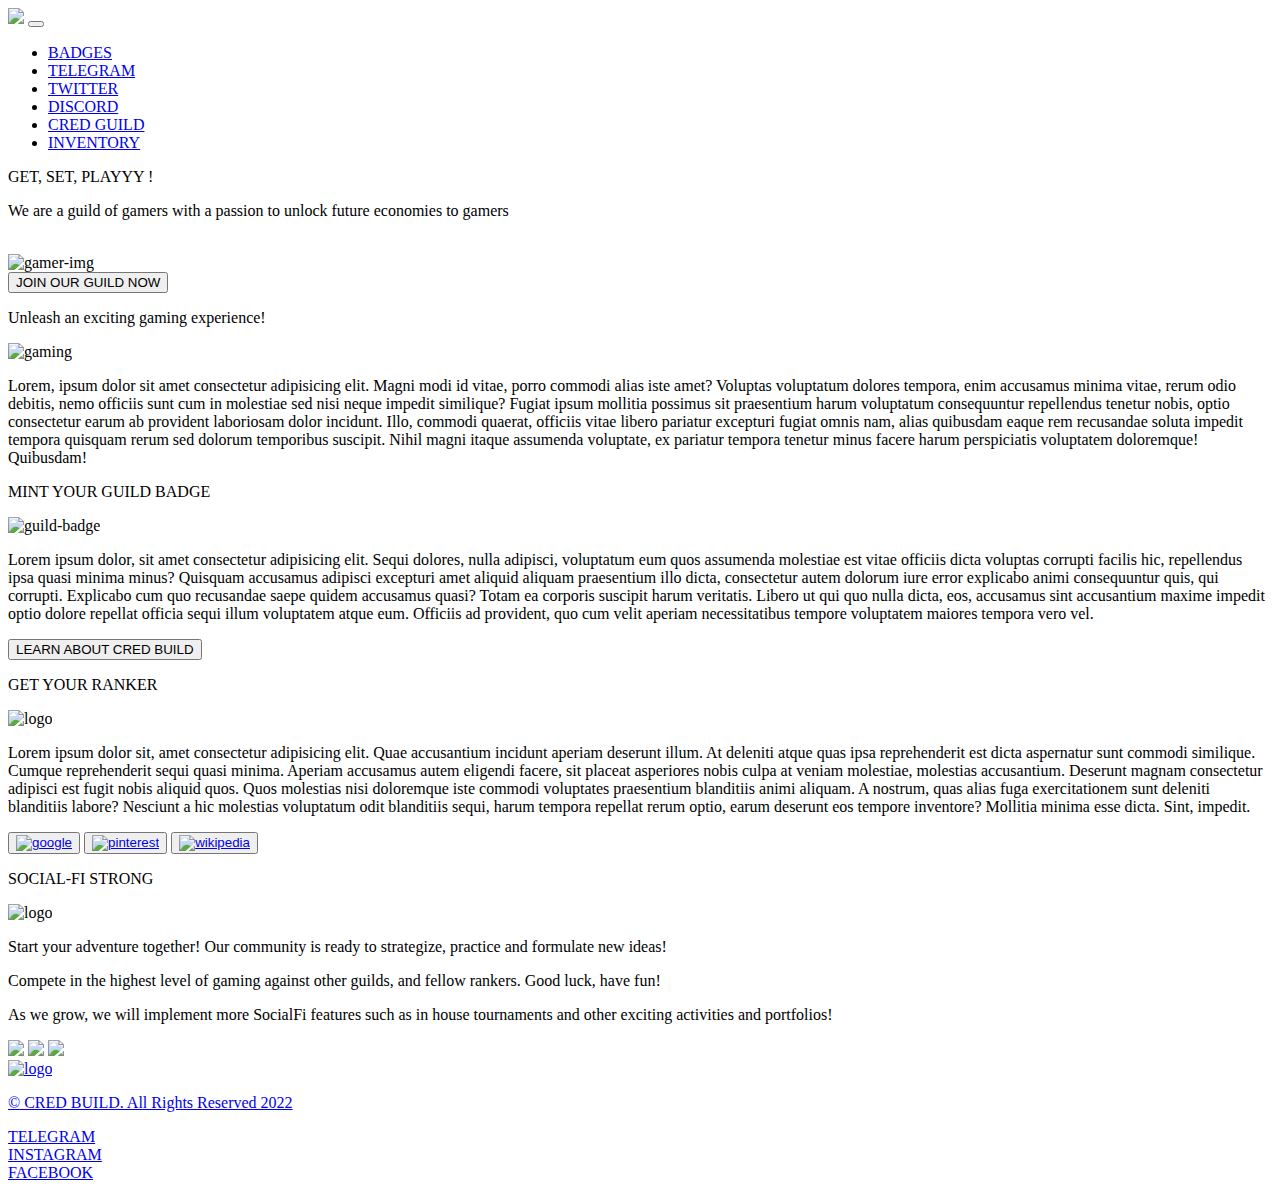
==== index.html @ caf35aef "update" ====
<!DOCTYPE html>
<html lang="en">

<head>
    <meta charset="UTF-8">
    <meta http-equiv="X-UA-Compatible" content="IE=edge">
    <meta name="viewport" content="width=device-width, initial-scale=1.0">
    <title>Cred Guild Gaming Website</title>
    <link rel="stylesheet" href="style.css">
    <link rel="preconnect" href="https://fonts.googleapis.com">
    <link rel="preconnect" href="https://fonts.gstatic.com" crossorigin>
    <link href="https://fonts.googleapis.com/css2?family=Tapestry&display=swap" rel="stylesheet">
</head>

<body>
    <div class="container">

        <div class="header">
            <a href="/"><img src="/assets/full hd_jpg_logo_white.jpg" class="nav-logo"></a>
            <button class="navbar-toggler collapsed" type="button" data-bs-toggle="collapse" data-bs-target="#navbarNav"
                aria-controls="navbarNav" aria-expanded="false" aria-label="Toggle navigation"><span
                    class="navbar-toggler-icon"></span></button>
            <div class="navbar-collapse collapse" id="navbarNav">
                <ul class="navbar-nav ms-auto">
                    <li class="nav-item"><a href="/">BADGES</a></li>
                    <li class="nav-item"><a href="/" target="_blank" aria-current="page">TELEGRAM</a></li>
                    <li class="nav-item"><a href="/" target="_blank" rel="noopener noreferrer"
                            class="nav-link-custom">TWITTER</a></li>
                    <li class="nav-item"><a href="/" target="_blank" rel="noopener noreferrer"
                            class="nav-link-custom">DISCORD</a></li>
                    <li class="nav-item"><a href="/" class="nav-link-custom">CRED GUILD</a></li>
                    <li class="nav-item"><a href="/" class="nav-link-custom">INVENTORY</a></li>
                </ul>
            </div>
        </div>

        <div class="body-content">
            <div class="intro">
                <p>GET, SET, PLAYYY !</p>
                <p>We are a guild of gamers with a passion to unlock future economies to gamers</p>
                <br>
                <img src="https://images.unsplash.com/photo-1539716947714-3295e1074d33?ixlib=rb-1.2.1&ixid=MnwxMjA3fDB8MHxzZWFyY2h8MTJ8fGdhbWVyfGVufDB8fDB8fA%3D%3D&w=1000&q=80"
                    id="gamer-img" alt="gamer-img"><br>
                <a href=" " target="_blank" rel="" class="text-decoration-none"><button id="join">JOIN OUR GUILD
                        NOW</button></a>
                
            </div>
            <div class="content1">
                <p>Unleash an exciting gaming experience!</p>
                <img src="https://wallpapercave.com/wp/wp5579436.jpg" id="gaming" alt="gaming">
                <p>Lorem, ipsum dolor sit amet consectetur adipisicing elit. Magni modi id vitae, porro commodi alias
                    iste amet? Voluptas voluptatum dolores tempora, enim accusamus minima vitae, rerum odio debitis,
                    nemo officiis sunt cum in molestiae sed nisi neque impedit similique? Fugiat ipsum mollitia possimus
                    sit praesentium harum voluptatum consequuntur repellendus tenetur nobis, optio consectetur earum ab
                    provident laboriosam dolor incidunt. Illo, commodi quaerat, officiis vitae libero pariatur excepturi
                    fugiat omnis nam, alias quibusdam eaque rem recusandae soluta impedit tempora quisquam rerum sed
                    dolorum temporibus suscipit. Nihil magni itaque assumenda voluptate, ex pariatur tempora tenetur
                    minus facere harum perspiciatis voluptatem doloremque! Quibusdam!</p>
            </div>
            <div class="content2">
                <p>MINT YOUR GUILD BADGE</p>
                <img src="/assets/mockup.jpg" id="badge" alt="guild-badge">
                <p>Lorem ipsum dolor, sit amet consectetur adipisicing elit. Sequi dolores, nulla adipisci, voluptatum
                    eum quos assumenda molestiae est vitae officiis dicta voluptas corrupti facilis hic, repellendus
                    ipsa quasi minima minus? Quisquam accusamus adipisci excepturi amet aliquid aliquam praesentium illo
                    dicta, consectetur autem dolorum iure error explicabo animi consequuntur quis, qui corrupti.
                    Explicabo cum quo recusandae saepe quidem accusamus quasi? Totam ea corporis suscipit harum
                    veritatis. Libero ut qui quo nulla dicta, eos, accusamus sint accusantium maxime impedit optio
                    dolore repellat officia sequi illum voluptatem atque eum. Officiis ad provident, quo cum velit
                    aperiam necessitatibus tempore voluptatem maiores tempora vero vel.</p>
                <a class="mx-auto" href="/"><button class="about">LEARN ABOUT CRED BUILD</button></a>
            </div>
            <div class="content3">
                <p>GET YOUR RANKER</p>
                <img src="/assets/full hd_jpg_logo.jpg" alt="logo">
                <p>Lorem ipsum dolor sit, amet consectetur adipisicing elit. Quae accusantium incidunt aperiam deserunt
                    illum. At deleniti atque quas ipsa reprehenderit est dicta aspernatur sunt commodi similique. Cumque
                    reprehenderit sequi quasi minima. Aperiam accusamus autem eligendi facere, sit placeat asperiores
                    nobis culpa at veniam molestiae, molestias accusantium. Deserunt magnam consectetur adipisci est
                    fugit nobis aliquid quos. Quos molestias nisi doloremque iste commodi voluptates praesentium
                    blanditiis animi aliquam. A nostrum, quas alias fuga exercitationem sunt deleniti blanditiis labore?
                    Nesciunt a hic molestias voluptatum odit blanditiis sequi, harum tempora repellat rerum optio, earum
                    deserunt eos tempore inventore? Mollitia minima esse dicta. Sint, impedit.</p>
                <button type="button" class="btn"><a href="https://google.com" class="google-link" target="_blank"
                        rel="">
                        <img src="https://images.unsplash.com/photo-1573804633927-bfcbcd909acd?ixlib=rb-1.2.1&ixid=MnwxMjA3fDB8MHxzZWFyY2h8Mnx8Z29vZ2xlJTIwbG9nb3xlbnwwfHwwfHw%3D&w=1000&q=80"
                            alt="google" class="google-image"></a>
                </button>
                <button type="button" class="btn"><a href="https://pinterest.com" class="pinterest-link" target="_blank"
                        rel="">
                        <img src="https://i0.wp.com/guitarandlace.com/wp-content/uploads/2021/11/Pinterest-1.jpg?ssl=1"
                            alt="pinterest" class="pinterest-image"></a>
                </button>
                <button type="button" class="btn"><a href="https://www.wikipedia.org/" class="wikipedia-link"
                        target="_blank" rel="">
                        <img src="https://st2.depositphotos.com/1001860/10025/i/950/depositphotos_100252294-stock-photo-wikipedia-home-page-and-logo.jpg"
                            alt="wikipedia" class="wikipedia-image"></a>
                </button>
            </div>
            <div class="social">
                <p>SOCIAL-FI STRONG</p>
                <img src="/assets/greyscale_logo.jpg" alt="logo">
                <p>Start your adventure together! Our community is ready to strategize, practice and formulate new
                    ideas!</p>
                <p>Compete in the highest level of gaming against other guilds, and fellow rankers. Good luck, have fun!
                </p>
                <p>As we grow, we will implement more SocialFi features such as in house tournaments and other exciting
                    activities and portfolios!</p>
            </div>
            <div class="friends">
                <img src="/assets/wall.jpg">
                <img src="/assets/hd_jpg_logo.jpg">
                <img src="/assets/full hd_transparent_logo_black.png">
            </div>
        </div>
        <div class="footer">
            <div class="footer-logo"><a href="/">
                    <img src="/assets/hd_transparent_logo_white.png" alt="logo">
                    <p class="bold-15 mt-5 d-none d-sm-block">© CRED BUILD. All Rights Reserved 2022</p>
            </div>
            <div class="info">
                <div class="col"><a name="TELEGRAM" link="https://telegram.org/" target="_blank" rel="telegram-link"
                        href="https://telegram.org/">TELEGRAM</a></div>
                <div class="col"><a name="INSTAGRAM" link="https://telegram.org/" target="_blank" rel="insta-link"
                        href="https://instagram.org/">INSTAGRAM</a></div>
                <div class="col"><a name="FACEBOOK" link="https://telegram.org/" target="_blank" rel="facebook-link"
                        href="https://facebook.org/">FACEBOOK</a></div>

            </div>
        </div>

    </div>
</body>

</html>
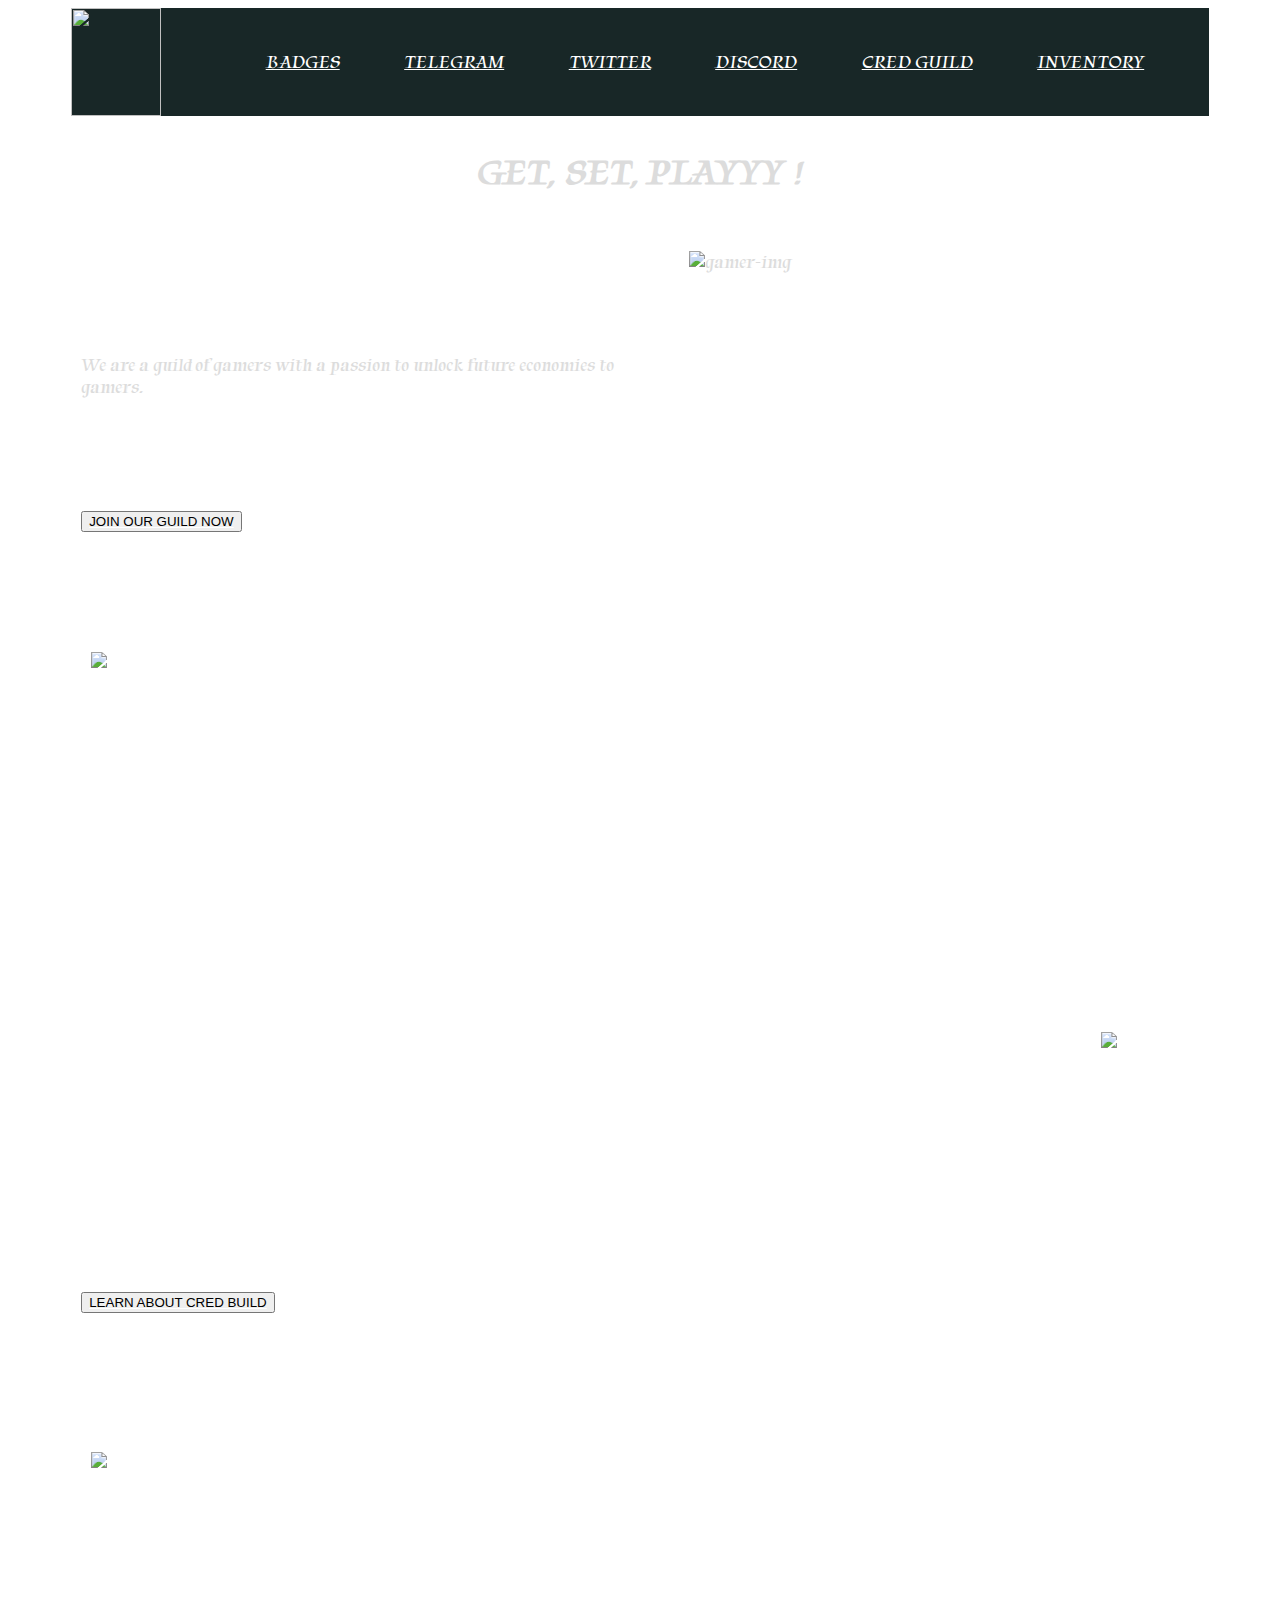
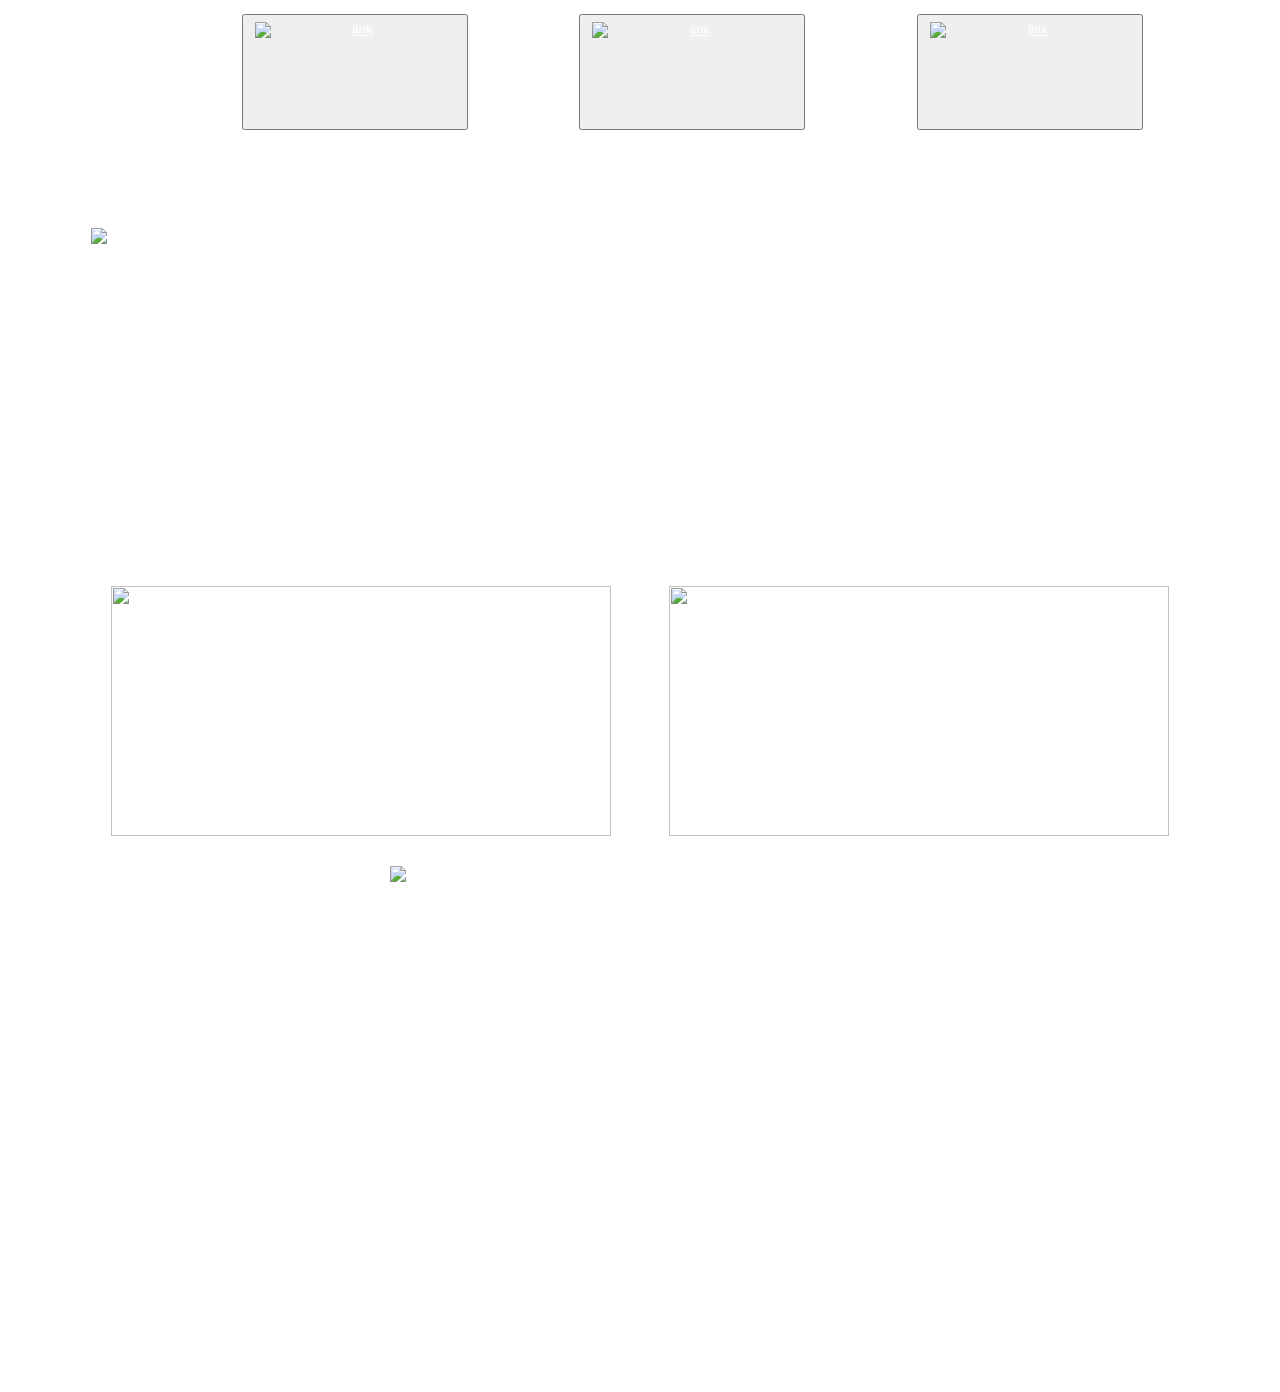
==== commit 6fe1f4f5: "footer update" ====
--- a/index.html
+++ b/index.html
@@ -17,10 +17,10 @@
 
         <div class="header">
             <a href="/"><img src="/assets/full hd_jpg_logo_white.jpg" class="nav-logo"></a>
-            <button class="navbar-toggler collapsed" type="button" data-bs-toggle="collapse" data-bs-target="#navbarNav"
+            <!-- <button class="navbar-toggler collapsed" type="button" data-bs-toggle="collapse" data-bs-target="#navbarNav"
                 aria-controls="navbarNav" aria-expanded="false" aria-label="Toggle navigation"><span
-                    class="navbar-toggler-icon"></span></button>
-            <div class="navbar-collapse collapse" id="navbarNav">
+                    class="navbar-toggler-icon"></span></button> -->
+            <div class="navbar-collapse collapse navbar" id="navbarNav">
                 <ul class="navbar-nav ms-auto">
                     <li class="nav-item"><a href="/">BADGES</a></li>
                     <li class="nav-item"><a href="/" target="_blank" aria-current="page">TELEGRAM</a></li>
@@ -36,18 +36,19 @@
 
         <div class="body-content">
             <div class="intro">
-                <p>GET, SET, PLAYYY !</p>
-                <p>We are a guild of gamers with a passion to unlock future economies to gamers</p>
-                <br>
-                <img src="https://images.unsplash.com/photo-1539716947714-3295e1074d33?ixlib=rb-1.2.1&ixid=MnwxMjA3fDB8MHxzZWFyY2h8MTJ8fGdhbWVyfGVufDB8fDB8fA%3D%3D&w=1000&q=80"
+                <h1>GET, SET, PLAYYY !</h1><br>
+                <div class="flex-container">
+                    <p>We are a guild of gamers with a passion to unlock future economies to gamers.</p>
+                    <img src="https://images.unsplash.com/photo-1539716947714-3295e1074d33?ixlib=rb-1.2.1&ixid=MnwxMjA3fDB8MHxzZWFyY2h8MTJ8fGdhbWVyfGVufDB8fDB8fA%3D%3D&w=1000&q=80"
                     id="gamer-img" alt="gamer-img"><br>
-                <a href=" " target="_blank" rel="" class="text-decoration-none"><button id="join">JOIN OUR GUILD
-                        NOW</button></a>
-                
+                </div>
+                <a href="/" target="_blank" rel="" class=""><button id="join">JOIN OUR GUILD NOW</button></a>
             </div>
+
             <div class="content1">
-                <p>Unleash an exciting gaming experience!</p>
-                <img src="https://wallpapercave.com/wp/wp5579436.jpg" id="gaming" alt="gaming">
+                <h3>Unleash an exciting gaming experience!</h3><br>
+                <div class="flex-container">
+                    <img src="https://wallpapercave.com/wp/wp5579436.jpg" id="gaming" alt="gaming"> <br>
                 <p>Lorem, ipsum dolor sit amet consectetur adipisicing elit. Magni modi id vitae, porro commodi alias
                     iste amet? Voluptas voluptatum dolores tempora, enim accusamus minima vitae, rerum odio debitis,
                     nemo officiis sunt cum in molestiae sed nisi neque impedit similique? Fugiat ipsum mollitia possimus
@@ -56,10 +57,12 @@
                     fugiat omnis nam, alias quibusdam eaque rem recusandae soluta impedit tempora quisquam rerum sed
                     dolorum temporibus suscipit. Nihil magni itaque assumenda voluptate, ex pariatur tempora tenetur
                     minus facere harum perspiciatis voluptatem doloremque! Quibusdam!</p>
+                </div>
             </div>
+
             <div class="content2">
-                <p>MINT YOUR GUILD BADGE</p>
-                <img src="/assets/mockup.jpg" id="badge" alt="guild-badge">
+                <h3>MINT YOUR GUILD BADGE</h3><br>
+                <div class="flex-container">
                 <p>Lorem ipsum dolor, sit amet consectetur adipisicing elit. Sequi dolores, nulla adipisci, voluptatum
                     eum quos assumenda molestiae est vitae officiis dicta voluptas corrupti facilis hic, repellendus
                     ipsa quasi minima minus? Quisquam accusamus adipisci excepturi amet aliquid aliquam praesentium illo
@@ -67,66 +70,87 @@
                     Explicabo cum quo recusandae saepe quidem accusamus quasi? Totam ea corporis suscipit harum
                     veritatis. Libero ut qui quo nulla dicta, eos, accusamus sint accusantium maxime impedit optio
                     dolore repellat officia sequi illum voluptatem atque eum. Officiis ad provident, quo cum velit
-                    aperiam necessitatibus tempore voluptatem maiores tempora vero vel.</p>
+                    aperiam necessitatibus tempore voluptatem maiores tempora vero vel.</p><br>
+                    <img src="/assets/mockup.jpg" id="badge" alt="guild-badge"><br>
+                </div>
                 <a class="mx-auto" href="/"><button class="about">LEARN ABOUT CRED BUILD</button></a>
             </div>
+
             <div class="content3">
-                <p>GET YOUR RANKER</p>
-                <img src="/assets/full hd_jpg_logo.jpg" alt="logo">
-                <p>Lorem ipsum dolor sit, amet consectetur adipisicing elit. Quae accusantium incidunt aperiam deserunt
-                    illum. At deleniti atque quas ipsa reprehenderit est dicta aspernatur sunt commodi similique. Cumque
-                    reprehenderit sequi quasi minima. Aperiam accusamus autem eligendi facere, sit placeat asperiores
-                    nobis culpa at veniam molestiae, molestias accusantium. Deserunt magnam consectetur adipisci est
-                    fugit nobis aliquid quos. Quos molestias nisi doloremque iste commodi voluptates praesentium
-                    blanditiis animi aliquam. A nostrum, quas alias fuga exercitationem sunt deleniti blanditiis labore?
-                    Nesciunt a hic molestias voluptatum odit blanditiis sequi, harum tempora repellat rerum optio, earum
-                    deserunt eos tempore inventore? Mollitia minima esse dicta. Sint, impedit.</p>
-                <button type="button" class="btn"><a href="https://google.com" class="google-link" target="_blank"
-                        rel="">
-                        <img src="https://images.unsplash.com/photo-1573804633927-bfcbcd909acd?ixlib=rb-1.2.1&ixid=MnwxMjA3fDB8MHxzZWFyY2h8Mnx8Z29vZ2xlJTIwbG9nb3xlbnwwfHwwfHw%3D&w=1000&q=80"
-                            alt="google" class="google-image"></a>
-                </button>
-                <button type="button" class="btn"><a href="https://pinterest.com" class="pinterest-link" target="_blank"
-                        rel="">
-                        <img src="https://i0.wp.com/guitarandlace.com/wp-content/uploads/2021/11/Pinterest-1.jpg?ssl=1"
-                            alt="pinterest" class="pinterest-image"></a>
-                </button>
-                <button type="button" class="btn"><a href="https://www.wikipedia.org/" class="wikipedia-link"
-                        target="_blank" rel="">
-                        <img src="https://st2.depositphotos.com/1001860/10025/i/950/depositphotos_100252294-stock-photo-wikipedia-home-page-and-logo.jpg"
-                            alt="wikipedia" class="wikipedia-image"></a>
-                </button>
+                <h3>GET YOUR RANKER</h3><br>
+                <div class="flex-container">
+                    <img src="/assets/full hd_jpg_logo.jpg" alt="logo"><br> 
+                <div class="group">
+                    <p>Lorem ipsum dolor sit, amet consectetur adipisicing elit. Quae accusantium incidunt aperiam deserunt
+                        illum. At deleniti atque quas ipsa reprehenderit est dicta aspernatur sunt commodi similique. Cumque
+                        reprehenderit sequi quasi minima. Aperiam accusamus autem eligendi facere, sit placeat asperiores
+                        nobis culpa at veniam molestiae, molestias accusantium. Deserunt magnam consectetur adipisci est
+                        fugit nobis aliquid quos. Quos molestias nisi doloremque iste commodi voluptates praesentium
+                        blanditiis animi aliquam. A nostrum, quas alias fuga exercitationem sunt deleniti blanditiis labore?
+                        Nesciunt a hic molestias voluptatum odit blanditiis sequi, harum tempora repellat rerum optio, earum
+                        deserunt eos tempore inventore? Mollitia minima esse dicta. Sint, impedit.</p>
+                        <div class="btn-grp">
+                            <button type="button" class="btn"><a href="/" class="link" target="_blank"
+                                rel="">
+                                <img src="/assets/hd_transparent_logo_black.png"
+                                    alt="link" class="image"></a><br>
+                        </button><br>
+                        <button type="button" class="btn"><a href="/" class="link" target="_blank"
+                                rel="">
+                                <img src="/assets/full hd_transparent_logo_white.png"
+                                    alt="link" class="image"></a><br>
+                        </button><br>
+                        <button type="button" class="btn"><a href="/" class="link"
+                                target="_blank" rel="">
+                                <img src="/assets/full hd_transparent_logo_black.png"
+                                    alt="link" class="image"></a><br>
+                        </button><br>
+                        </div>
+                </div> 
+                </div>
             </div>
+
             <div class="social">
-                <p>SOCIAL-FI STRONG</p>
+                <h3>SOCIAL-FI STRONG</h3>
+                <div class="flex-container">
                 <img src="/assets/greyscale_logo.jpg" alt="logo">
                 <p>Start your adventure together! Our community is ready to strategize, practice and formulate new
-                    ideas!</p>
+                    ideas!</p> <br>
                 <p>Compete in the highest level of gaming against other guilds, and fellow rankers. Good luck, have fun!
                 </p>
                 <p>As we grow, we will implement more SocialFi features such as in house tournaments and other exciting
                     activities and portfolios!</p>
+                    </div>
             </div>
+
             <div class="friends">
-                <img src="/assets/wall.jpg">
-                <img src="/assets/hd_jpg_logo.jpg">
-                <img src="/assets/full hd_transparent_logo_black.png">
+                <h3>OUR FRIENDS</h3>
+                <div class="flex-container">
+                <img src="/assets/wall.jpg"><br>
+                <img src="/assets/hd_jpg_logo.jpg"><br>
+                </div>
             </div>
         </div>
+
+
         <div class="footer">
+            <div class="flex-container">
             <div class="footer-logo"><a href="/">
-                    <img src="/assets/hd_transparent_logo_white.png" alt="logo">
-                    <p class="bold-15 mt-5 d-none d-sm-block">© CRED BUILD. All Rights Reserved 2022</p>
+                    <img src="/assets/hd_transparent_logo_white.png" alt="logo"><br>
             </div>
+
             <div class="info">
+                <h3>CONNECT WITH US-</h3>
                 <div class="col"><a name="TELEGRAM" link="https://telegram.org/" target="_blank" rel="telegram-link"
-                        href="https://telegram.org/">TELEGRAM</a></div>
+                        href="https://telegram.org/">TELEGRAM</a></div><br>
                 <div class="col"><a name="INSTAGRAM" link="https://telegram.org/" target="_blank" rel="insta-link"
-                        href="https://instagram.org/">INSTAGRAM</a></div>
+                        href="https://instagram.org/">INSTAGRAM</a></div><br>
                 <div class="col"><a name="FACEBOOK" link="https://telegram.org/" target="_blank" rel="facebook-link"
                         href="https://facebook.org/">FACEBOOK</a></div>
-
             </div>
+            </div>
+            <br>
+            <p class="bold-15 mt-5 d-none d-sm-block">© CRED BUILD. All Rights Reserved 2022</p>
         </div>
 
     </div>
--- a/style.css
+++ b/style.css
@@ -0,0 +1,117 @@
+body{
+    background-image: url(/assets/3D.jpg);
+    background-repeat: no-repeat;
+    background-size: cover;
+    color: white;
+    font-family: 'Tapestry';
+    font-size: large;
+    justify-content: center;
+}
+.container{
+    width: 90%;
+    height: max-content;
+    margin: 0 auto;
+    padding: 0 auto;
+}
+
+.header{
+    display: flex;
+    /* flex-wrap: wrap; */
+    box-sizing: border-box;
+    margin: 0 auto;
+    padding: 0 auto;
+    width: 100%;
+    text-decoration: none;
+    background-color: rgb(24, 39, 39);
+    /* height: 70px; */
+}
+.container .header .navbar{
+    width: 100%;
+    margin: auto;
+    padding: auto;
+}
+.container .header .navbar ul{
+    display: flex;
+    list-style: none;
+    justify-content: space-evenly;
+}
+/* button{
+    color: none;
+} */
+li .nav-item,a {
+    width:max-content;
+    color: white;
+    display: flex;
+    justify-content: space-between;
+}
+.container .header .nav-logo{
+    width:5em;
+    height:12vh ;
+}
+.intro, .content1, .content2, .content3, .social, .friends, .footer{
+    margin: auto;
+    padding: 10px 10px;
+}
+ p,h3,h1{
+    align-items: center;
+    display: flex;
+    justify-content: center;
+}
+.body-content .intro{
+    color: gainsboro;
+    /* display: flex; */
+}
+/* .body-content .intro p, .body-content .intro img{
+    display: flexbox;
+} */
+.body-content .flex-container{
+    display: flex;
+    justify-content: center;
+}
+.body-content .flex-container img{
+    padding: 10px 10px;
+}
+img{
+    width: 500px;
+    height: 250px;
+    display: flex;
+    justify-content: center;
+    margin: auto;
+}
+.body-content .intro .join {
+    margin: 0 auto;
+    display: flex;
+    justify-content: center;
+}
+
+/* .body-content .content2 .btn{
+    display: flex;
+    margin: auto;
+    justify-content: center;
+} */
+
+.body-content .content3 .flex-container .btn{
+    display: flex;
+    margin: auto;
+} 
+.body-content .content3 .flex-container .group img{
+    width: 200px;
+    height: 100px;
+    margin: auto;
+    padding: 5px;
+    display: flex;
+}
+.body-content .content3 .flex-container .group .btn-grp{
+    width: 100%;
+    display: flex;
+}
+.footer .footer-logo{
+    margin: auto;
+    display: flex;
+    width: 500px;
+    justify-content:left ;
+}
+.footer .info .col{
+    width: 400px;
+    justify-content: right;
+}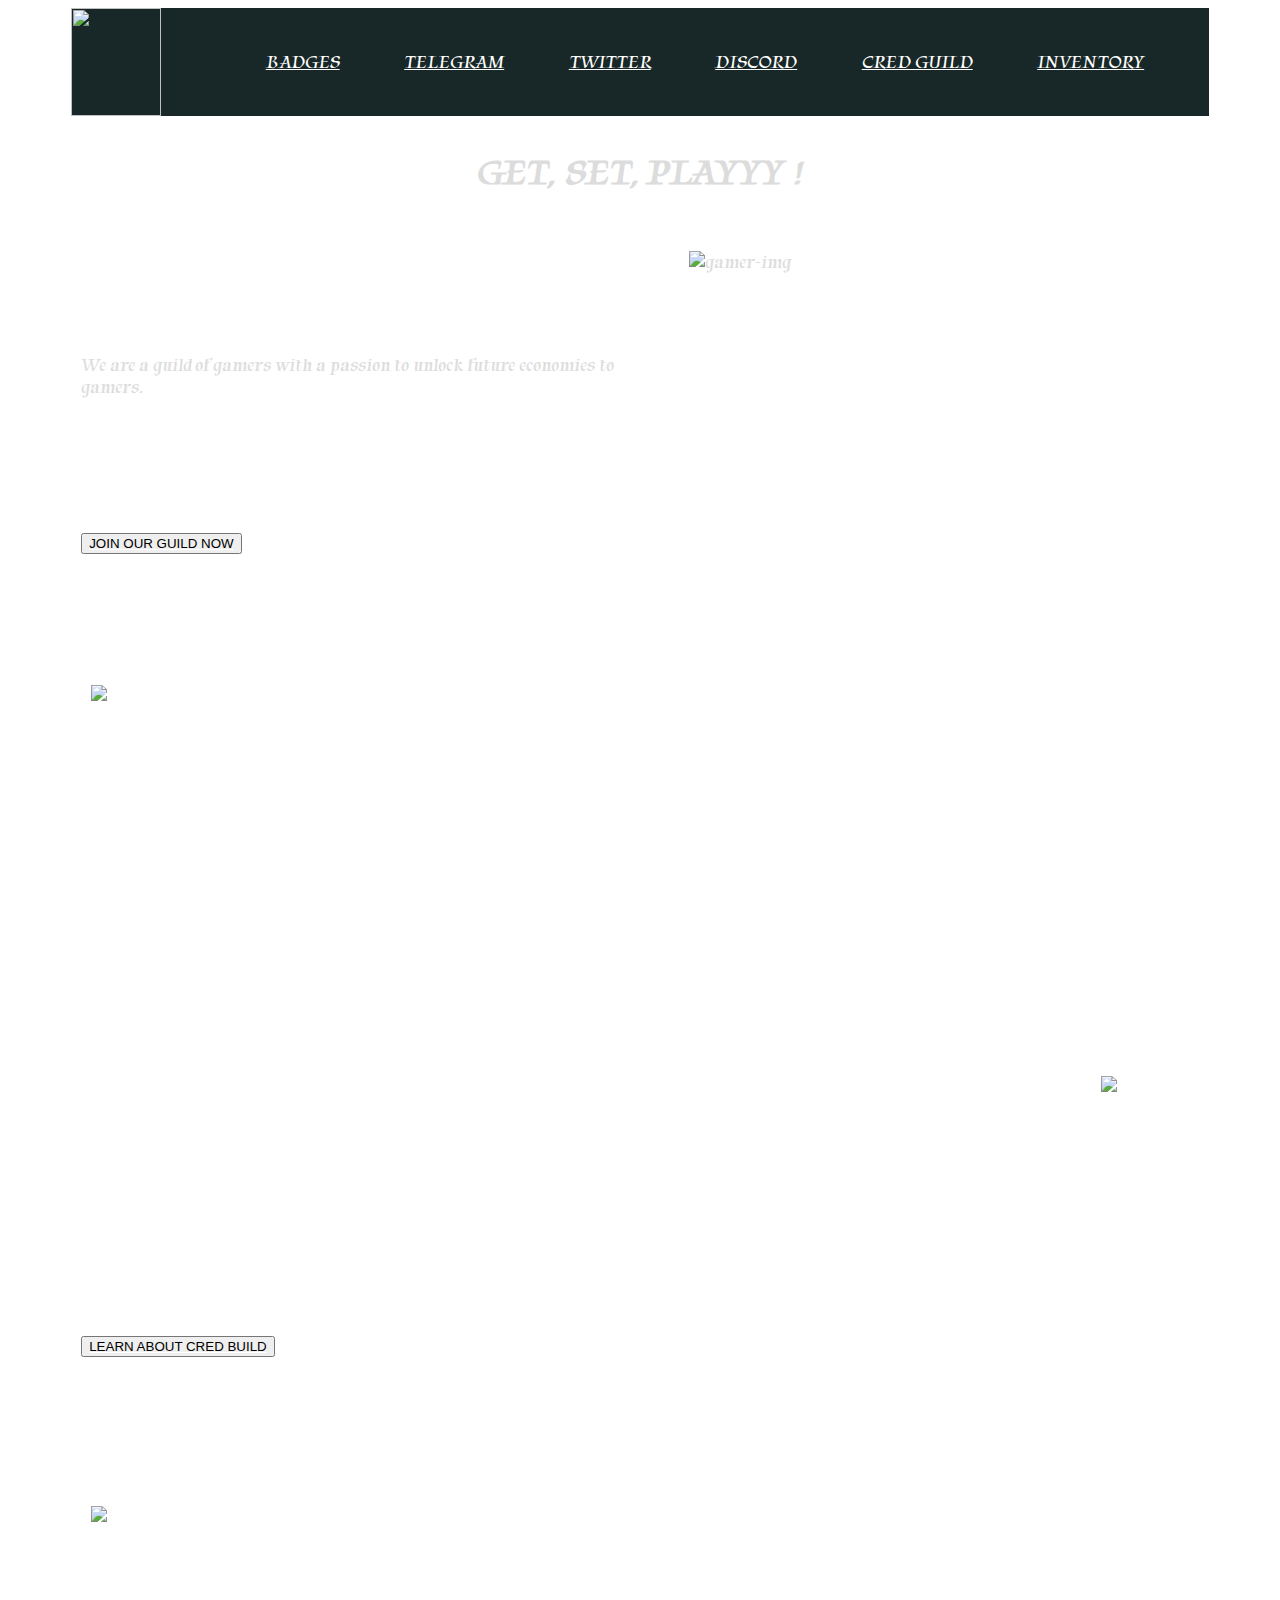
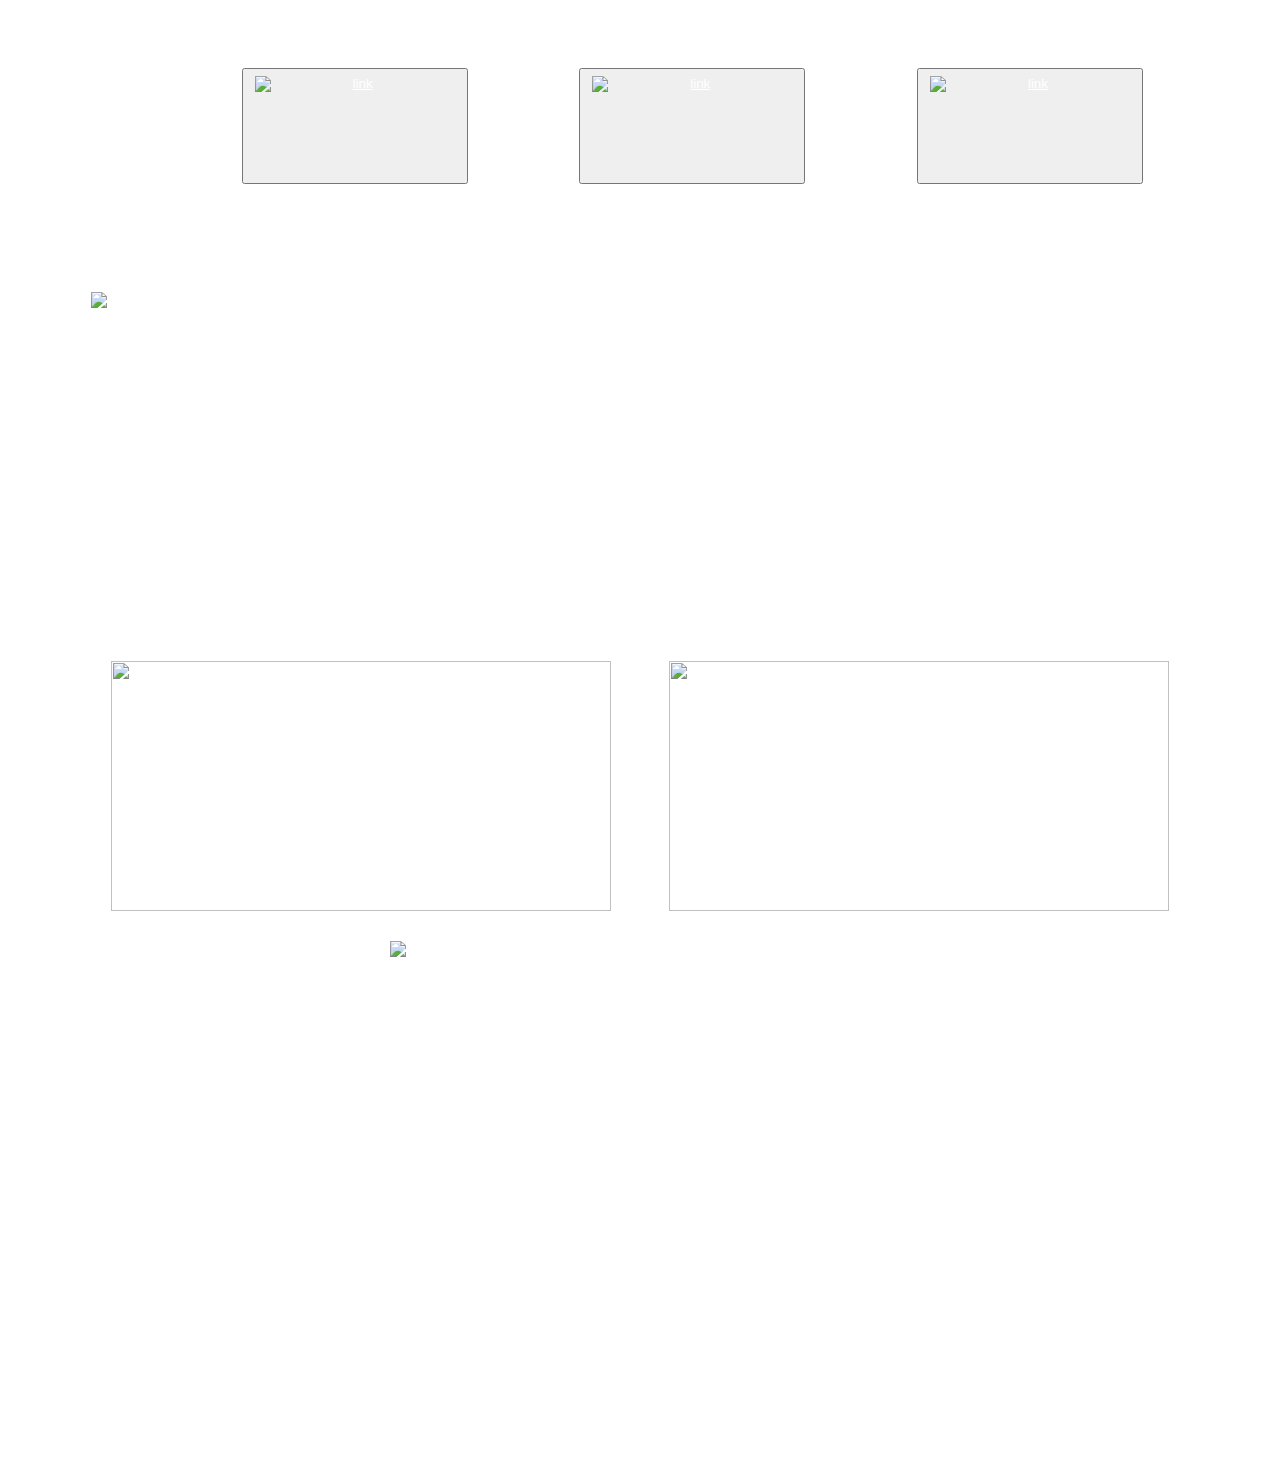
==== commit a697b307: "connect with us orientation" ====
--- a/index.html
+++ b/index.html
@@ -40,94 +40,106 @@
                 <div class="flex-container">
                     <p>We are a guild of gamers with a passion to unlock future economies to gamers.</p>
                     <img src="https://images.unsplash.com/photo-1539716947714-3295e1074d33?ixlib=rb-1.2.1&ixid=MnwxMjA3fDB8MHxzZWFyY2h8MTJ8fGdhbWVyfGVufDB8fDB8fA%3D%3D&w=1000&q=80"
-                    id="gamer-img" alt="gamer-img"><br>
-                </div>
+                        id="gamer-img" alt="gamer-img"><br>
+                </div><br>
                 <a href="/" target="_blank" rel="" class=""><button id="join">JOIN OUR GUILD NOW</button></a>
             </div>
 
             <div class="content1">
-                <h3>Unleash an exciting gaming experience!</h3><br>
+                <h2>Unleash an exciting gaming experience!</h2><br>
                 <div class="flex-container">
                     <img src="https://wallpapercave.com/wp/wp5579436.jpg" id="gaming" alt="gaming"> <br>
-                <p>Lorem, ipsum dolor sit amet consectetur adipisicing elit. Magni modi id vitae, porro commodi alias
-                    iste amet? Voluptas voluptatum dolores tempora, enim accusamus minima vitae, rerum odio debitis,
-                    nemo officiis sunt cum in molestiae sed nisi neque impedit similique? Fugiat ipsum mollitia possimus
-                    sit praesentium harum voluptatum consequuntur repellendus tenetur nobis, optio consectetur earum ab
-                    provident laboriosam dolor incidunt. Illo, commodi quaerat, officiis vitae libero pariatur excepturi
-                    fugiat omnis nam, alias quibusdam eaque rem recusandae soluta impedit tempora quisquam rerum sed
-                    dolorum temporibus suscipit. Nihil magni itaque assumenda voluptate, ex pariatur tempora tenetur
-                    minus facere harum perspiciatis voluptatem doloremque! Quibusdam!</p>
+                    <p>Lorem, ipsum dolor sit amet consectetur adipisicing elit. Magni modi id vitae, porro commodi
+                        alias
+                        iste amet? Voluptas voluptatum dolores tempora, enim accusamus minima vitae, rerum odio debitis,
+                        nemo officiis sunt cum in molestiae sed nisi neque impedit similique? Fugiat ipsum mollitia
+                        possimus
+                        sit praesentium harum voluptatum consequuntur repellendus tenetur nobis, optio consectetur earum
+                        ab
+                        provident laboriosam dolor incidunt. Illo, commodi quaerat, officiis vitae libero pariatur
+                        excepturi
+                        fugiat omnis nam, alias quibusdam eaque rem recusandae soluta impedit tempora quisquam rerum sed
+                        dolorum temporibus suscipit. Nihil magni itaque assumenda voluptate, ex pariatur tempora tenetur
+                        minus facere harum perspiciatis voluptatem doloremque! Quibusdam!</p>
                 </div>
             </div>
 
             <div class="content2">
-                <h3>MINT YOUR GUILD BADGE</h3><br>
+                <h2>MINT YOUR GUILD BADGE</h2><br>
                 <div class="flex-container">
-                <p>Lorem ipsum dolor, sit amet consectetur adipisicing elit. Sequi dolores, nulla adipisci, voluptatum
-                    eum quos assumenda molestiae est vitae officiis dicta voluptas corrupti facilis hic, repellendus
-                    ipsa quasi minima minus? Quisquam accusamus adipisci excepturi amet aliquid aliquam praesentium illo
-                    dicta, consectetur autem dolorum iure error explicabo animi consequuntur quis, qui corrupti.
-                    Explicabo cum quo recusandae saepe quidem accusamus quasi? Totam ea corporis suscipit harum
-                    veritatis. Libero ut qui quo nulla dicta, eos, accusamus sint accusantium maxime impedit optio
-                    dolore repellat officia sequi illum voluptatem atque eum. Officiis ad provident, quo cum velit
-                    aperiam necessitatibus tempore voluptatem maiores tempora vero vel.</p><br>
+                    <p>Lorem ipsum dolor, sit amet consectetur adipisicing elit. Sequi dolores, nulla adipisci,
+                        voluptatum
+                        eum quos assumenda molestiae est vitae officiis dicta voluptas corrupti facilis hic, repellendus
+                        ipsa quasi minima minus? Quisquam accusamus adipisci excepturi amet aliquid aliquam praesentium
+                        illo
+                        dicta, consectetur autem dolorum iure error explicabo animi consequuntur quis, qui corrupti.
+                        Explicabo cum quo recusandae saepe quidem accusamus quasi? Totam ea corporis suscipit harum
+                        veritatis. Libero ut qui quo nulla dicta, eos, accusamus sint accusantium maxime impedit optio
+                        dolore repellat officia sequi illum voluptatem atque eum. Officiis ad provident, quo cum velit
+                        aperiam necessitatibus tempore voluptatem maiores tempora vero vel.</p><br>
                     <img src="/assets/mockup.jpg" id="badge" alt="guild-badge"><br>
                 </div>
                 <a class="mx-auto" href="/"><button class="about">LEARN ABOUT CRED BUILD</button></a>
             </div>
 
             <div class="content3">
-                <h3>GET YOUR RANKER</h3><br>
+                <h2>GET YOUR RANKER</h2><br>
                 <div class="flex-container">
-                    <img src="/assets/full hd_jpg_logo.jpg" alt="logo"><br> 
-                <div class="group">
-                    <p>Lorem ipsum dolor sit, amet consectetur adipisicing elit. Quae accusantium incidunt aperiam deserunt
-                        illum. At deleniti atque quas ipsa reprehenderit est dicta aspernatur sunt commodi similique. Cumque
-                        reprehenderit sequi quasi minima. Aperiam accusamus autem eligendi facere, sit placeat asperiores
-                        nobis culpa at veniam molestiae, molestias accusantium. Deserunt magnam consectetur adipisci est
-                        fugit nobis aliquid quos. Quos molestias nisi doloremque iste commodi voluptates praesentium
-                        blanditiis animi aliquam. A nostrum, quas alias fuga exercitationem sunt deleniti blanditiis labore?
-                        Nesciunt a hic molestias voluptatum odit blanditiis sequi, harum tempora repellat rerum optio, earum
-                        deserunt eos tempore inventore? Mollitia minima esse dicta. Sint, impedit.</p>
+                    <img src="/assets/full hd_jpg_logo.jpg" alt="logo"><br>
+                    <div class="group">
+                        <p>Lorem ipsum dolor sit, amet consectetur adipisicing elit. Quae accusantium incidunt aperiam
+                            deserunt
+                            illum. At deleniti atque quas ipsa reprehenderit est dicta aspernatur sunt commodi
+                            similique. Cumque
+                            reprehenderit sequi quasi minima. Aperiam accusamus autem eligendi facere, sit placeat
+                            asperiores
+                            nobis culpa at veniam molestiae, molestias accusantium. Deserunt magnam consectetur adipisci
+                            est
+                            fugit nobis aliquid quos. Quos molestias nisi doloremque iste commodi voluptates praesentium
+                            blanditiis animi aliquam. A nostrum, quas alias fuga exercitationem sunt deleniti blanditiis
+                            labore?
+                            Nesciunt a hic molestias voluptatum odit blanditiis sequi, harum tempora repellat rerum
+                            optio, earum
+                            deserunt eos tempore inventore? Mollitia minima esse dicta. Sint, impedit.</p>
                         <div class="btn-grp">
-                            <button type="button" class="btn"><a href="/" class="link" target="_blank"
-                                rel="">
-                                <img src="/assets/hd_transparent_logo_black.png"
-                                    alt="link" class="image"></a><br>
-                        </button><br>
-                        <button type="button" class="btn"><a href="/" class="link" target="_blank"
-                                rel="">
-                                <img src="/assets/full hd_transparent_logo_white.png"
-                                    alt="link" class="image"></a><br>
-                        </button><br>
-                        <button type="button" class="btn"><a href="/" class="link"
-                                target="_blank" rel="">
-                                <img src="/assets/full hd_transparent_logo_black.png"
-                                    alt="link" class="image"></a><br>
-                        </button><br>
+                            <button type="button" class="btn"><a href="/" class="link" target="_blank" rel="">
+                                    <img src="/assets/hd_transparent_logo_black.png" alt="link" class="image"></a><br>
+                            </button><br>
+                            <button type="button" class="btn"><a href="/" class="link" target="_blank" rel="">
+                                    <img src="/assets/full hd_transparent_logo_white.png" alt="link"
+                                        class="image"></a><br>
+                            </button><br>
+                            <button type="button" class="btn"><a href="/" class="link" target="_blank" rel="">
+                                    <img src="/assets/full hd_transparent_logo_black.png" alt="link"
+                                        class="image"></a><br>
+                            </button><br>
                         </div>
-                </div> 
+                    </div>
                 </div>
             </div>
 
             <div class="social">
-                <h3>SOCIAL-FI STRONG</h3>
+                <h2>SOCIAL-FI STRONG</h2>
                 <div class="flex-container">
-                <img src="/assets/greyscale_logo.jpg" alt="logo">
-                <p>Start your adventure together! Our community is ready to strategize, practice and formulate new
-                    ideas!</p> <br>
-                <p>Compete in the highest level of gaming against other guilds, and fellow rankers. Good luck, have fun!
-                </p>
-                <p>As we grow, we will implement more SocialFi features such as in house tournaments and other exciting
-                    activities and portfolios!</p>
+                    <img src="/assets/greyscale_logo.jpg" alt="logo">
+                    <div class="text">
+                        <p>Start your adventure together! Our community is ready to strategize, practice and formulate new
+                            ideas!</p>
+                        <p>Compete in the highest level of gaming against other guilds, and fellow rankers. Good luck, have
+                            fun!
+                        </p>
+                        <p>As we grow, we will implement more SocialFi features such as in house tournaments and other
+                            exciting activities and portfolios!</p>
                     </div>
+                    
+                </div>
             </div>
 
             <div class="friends">
-                <h3>OUR FRIENDS</h3>
+                <h2>OUR FRIENDS</h2>
                 <div class="flex-container">
-                <img src="/assets/wall.jpg"><br>
-                <img src="/assets/hd_jpg_logo.jpg"><br>
+                    <img src="/assets/wall.jpg"><br>
+                    <img src="/assets/hd_jpg_logo.jpg"><br>
                 </div>
             </div>
         </div>
@@ -135,19 +147,19 @@
 
         <div class="footer">
             <div class="flex-container">
-            <div class="footer-logo"><a href="/">
-                    <img src="/assets/hd_transparent_logo_white.png" alt="logo"><br>
-            </div>
+                <div class="footer-logo"><a href="/">
+                        <img src="/assets/hd_transparent_logo_white.png" alt="logo"><br>
+                </div>
 
-            <div class="info">
-                <h3>CONNECT WITH US-</h3>
-                <div class="col"><a name="TELEGRAM" link="https://telegram.org/" target="_blank" rel="telegram-link"
-                        href="https://telegram.org/">TELEGRAM</a></div><br>
-                <div class="col"><a name="INSTAGRAM" link="https://telegram.org/" target="_blank" rel="insta-link"
-                        href="https://instagram.org/">INSTAGRAM</a></div><br>
-                <div class="col"><a name="FACEBOOK" link="https://telegram.org/" target="_blank" rel="facebook-link"
-                        href="https://facebook.org/">FACEBOOK</a></div>
-            </div>
+                <div class="info">
+                    <h2>CONNECT WITH US-</h2>
+                    <div class="col"><a name="TELEGRAM" link="https://telegram.org/" target="_blank" rel="telegram-link"
+                            href="https://telegram.org/">TELEGRAM</a></div><br>
+                    <div class="col"><a name="INSTAGRAM" link="https://telegram.org/" target="_blank" rel="insta-link"
+                            href="https://instagram.org/">INSTAGRAM</a></div><br>
+                    <div class="col"><a name="FACEBOOK" link="https://telegram.org/" target="_blank" rel="facebook-link"
+                            href="https://facebook.org/">FACEBOOK</a></div>
+                </div>
             </div>
             <br>
             <p class="bold-15 mt-5 d-none d-sm-block">© CRED BUILD. All Rights Reserved 2022</p>
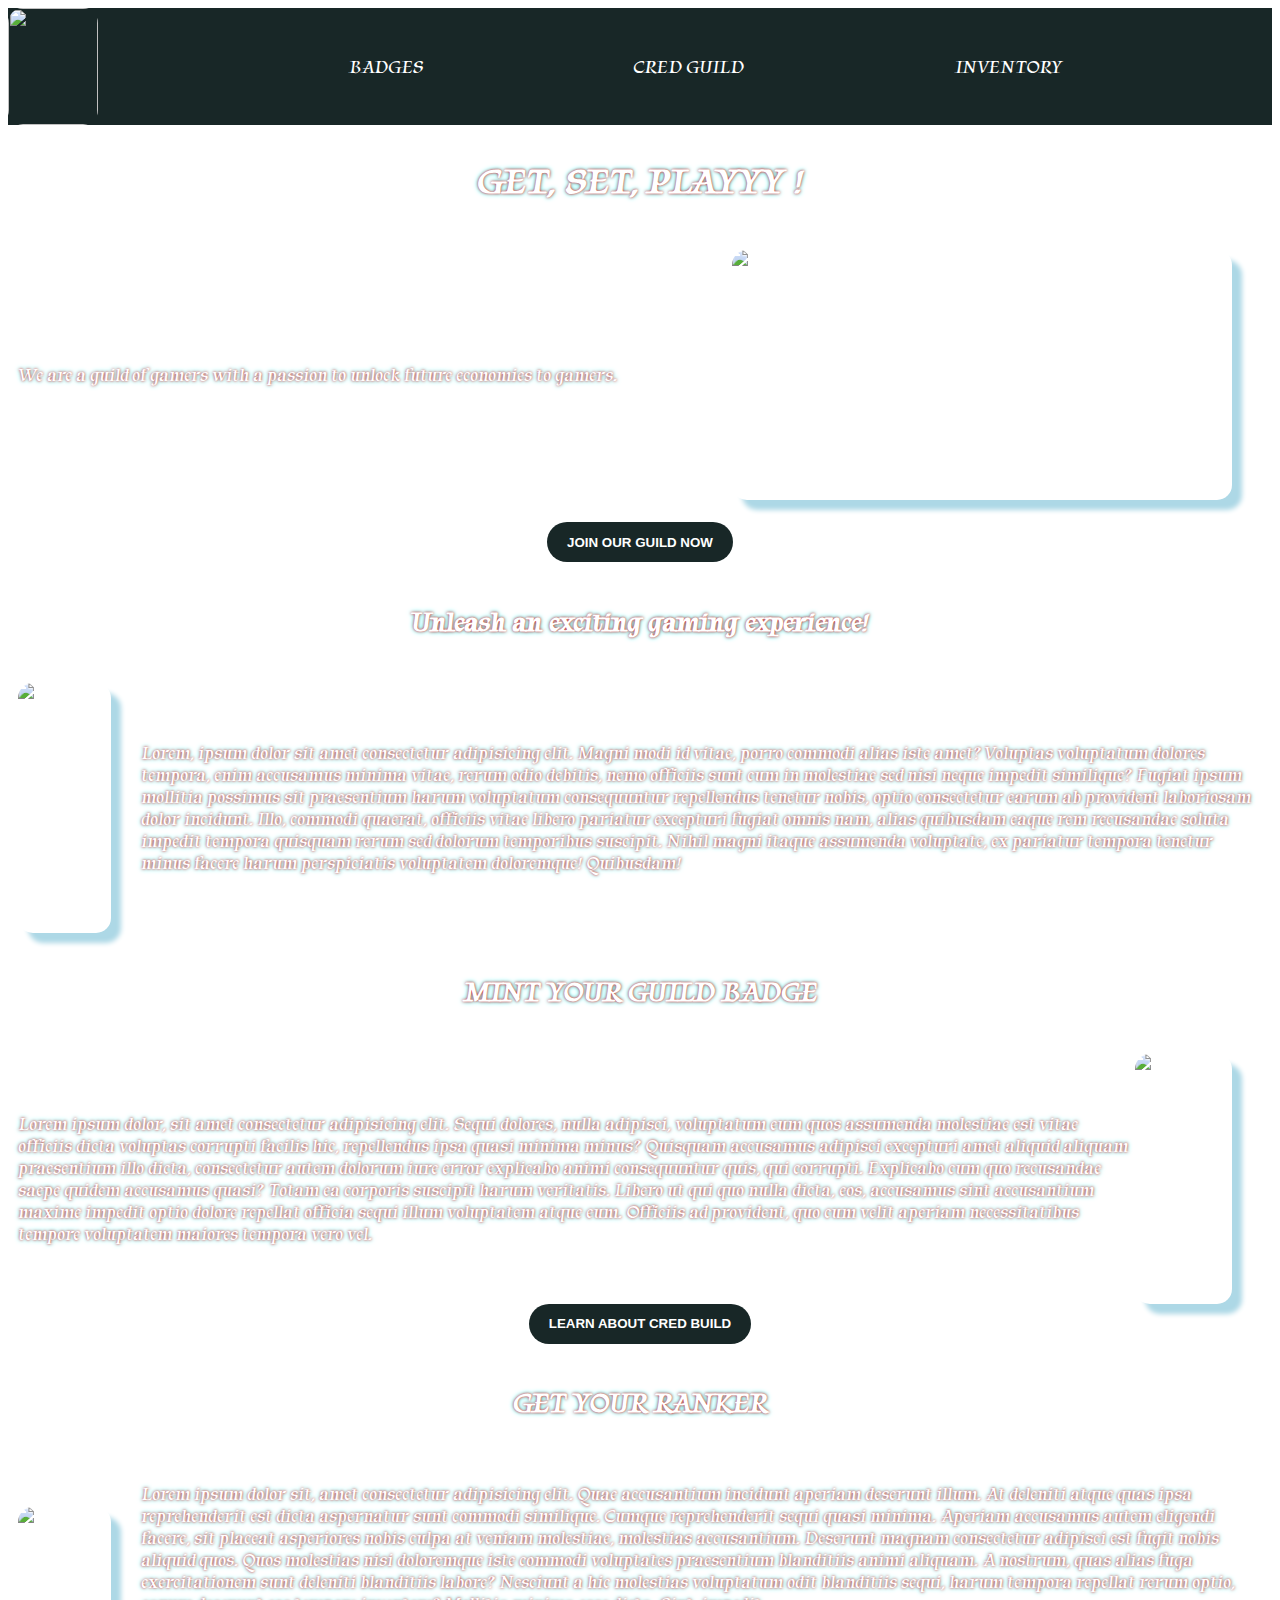
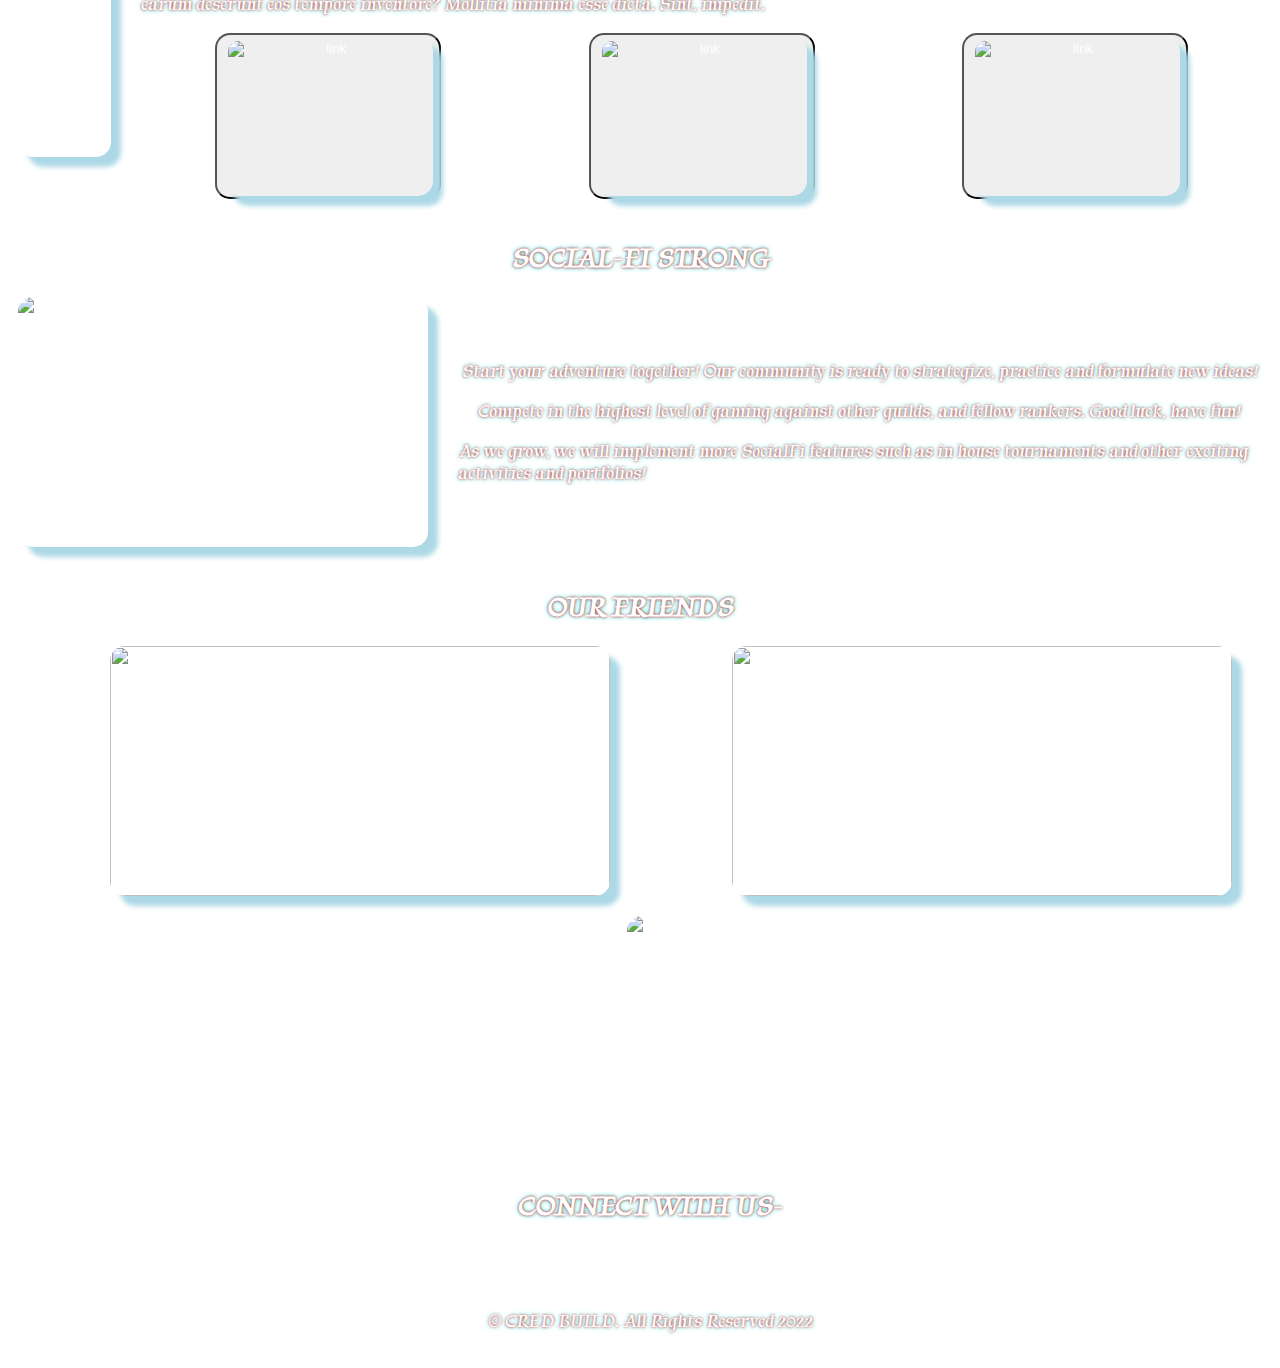
==== commit ead9408f: "Merge pull request #1 from aysh2603/master" ====
--- a/index.html
+++ b/index.html
@@ -16,18 +16,13 @@
     <div class="container">
 
         <div class="header">
-            <a href="/"><img src="/assets/full hd_jpg_logo_white.jpg" class="nav-logo"></a>
+            <a href="/"><img src="./assets/full hd_jpg_logo_white.jpg" class="nav-logo"></a>
             <!-- <button class="navbar-toggler collapsed" type="button" data-bs-toggle="collapse" data-bs-target="#navbarNav"
                 aria-controls="navbarNav" aria-expanded="false" aria-label="Toggle navigation"><span
                     class="navbar-toggler-icon"></span></button> -->
             <div class="navbar-collapse collapse navbar" id="navbarNav">
                 <ul class="navbar-nav ms-auto">
                     <li class="nav-item"><a href="/">BADGES</a></li>
-                    <li class="nav-item"><a href="/" target="_blank" aria-current="page">TELEGRAM</a></li>
-                    <li class="nav-item"><a href="/" target="_blank" rel="noopener noreferrer"
-                            class="nav-link-custom">TWITTER</a></li>
-                    <li class="nav-item"><a href="/" target="_blank" rel="noopener noreferrer"
-                            class="nav-link-custom">DISCORD</a></li>
                     <li class="nav-item"><a href="/" class="nav-link-custom">CRED GUILD</a></li>
                     <li class="nav-item"><a href="/" class="nav-link-custom">INVENTORY</a></li>
                 </ul>
@@ -77,7 +72,7 @@
                         veritatis. Libero ut qui quo nulla dicta, eos, accusamus sint accusantium maxime impedit optio
                         dolore repellat officia sequi illum voluptatem atque eum. Officiis ad provident, quo cum velit
                         aperiam necessitatibus tempore voluptatem maiores tempora vero vel.</p><br>
-                    <img src="/assets/mockup.jpg" id="badge" alt="guild-badge"><br>
+                    <img src="./assets/mockup.jpg" id="badge" alt="guild-badge"><br>
                 </div>
                 <a class="mx-auto" href="/"><button class="about">LEARN ABOUT CRED BUILD</button></a>
             </div>
@@ -85,7 +80,7 @@
             <div class="content3">
                 <h2>GET YOUR RANKER</h2><br>
                 <div class="flex-container">
-                    <img src="/assets/full hd_jpg_logo.jpg" alt="logo"><br>
+                    <img src="./assets/full hd_jpg_logo.jpg" alt="logo"><br>
                     <div class="group">
                         <p>Lorem ipsum dolor sit, amet consectetur adipisicing elit. Quae accusantium incidunt aperiam
                             deserunt
@@ -103,14 +98,14 @@
                             deserunt eos tempore inventore? Mollitia minima esse dicta. Sint, impedit.</p>
                         <div class="btn-grp">
                             <button type="button" class="btn"><a href="/" class="link" target="_blank" rel="">
-                                    <img src="/assets/hd_transparent_logo_black.png" alt="link" class="image"></a><br>
+                                    <img src="./assets/hd_transparent_logo_black.png" alt="link" class="image"></a><br>
                             </button><br>
                             <button type="button" class="btn"><a href="/" class="link" target="_blank" rel="">
-                                    <img src="/assets/full hd_transparent_logo_white.png" alt="link"
+                                    <img src="./assets/full hd_transparent_logo_white.png" alt="link"
                                         class="image"></a><br>
                             </button><br>
                             <button type="button" class="btn"><a href="/" class="link" target="_blank" rel="">
-                                    <img src="/assets/full hd_transparent_logo_black.png" alt="link"
+                                    <img src="./assets/full hd_transparent_logo_black.png" alt="link"
                                         class="image"></a><br>
                             </button><br>
                         </div>
@@ -121,7 +116,7 @@
             <div class="social">
                 <h2>SOCIAL-FI STRONG</h2>
                 <div class="flex-container">
-                    <img src="/assets/greyscale_logo.jpg" alt="logo">
+                    <img src="./assets/greyscale_logo.jpg" alt="logo">
                     <div class="text">
                         <p>Start your adventure together! Our community is ready to strategize, practice and formulate new
                             ideas!</p>
@@ -138,8 +133,8 @@
             <div class="friends">
                 <h2>OUR FRIENDS</h2>
                 <div class="flex-container">
-                    <img src="/assets/wall.jpg"><br>
-                    <img src="/assets/hd_jpg_logo.jpg"><br>
+                    <img src="./assets/wall.jpg"><br>
+                    <img src="./assets/hd_jpg_logo.jpg"><br>
                 </div>
             </div>
         </div>
@@ -148,17 +143,29 @@
         <div class="footer">
             <div class="flex-container">
                 <div class="footer-logo"><a href="/">
-                        <img src="/assets/hd_transparent_logo_white.png" alt="logo"><br>
+                        <img src="./assets/hd_transparent_logo_white.png" alt="logo"><br>
                 </div>
 
                 <div class="info">
                     <h2>CONNECT WITH US-</h2>
                     <div class="col"><a name="TELEGRAM" link="https://telegram.org/" target="_blank" rel="telegram-link"
-                            href="https://telegram.org/">TELEGRAM</a></div><br>
-                    <div class="col"><a name="INSTAGRAM" link="https://telegram.org/" target="_blank" rel="insta-link"
-                            href="https://instagram.org/">INSTAGRAM</a></div><br>
-                    <div class="col"><a name="FACEBOOK" link="https://telegram.org/" target="_blank" rel="facebook-link"
-                            href="https://facebook.org/">FACEBOOK</a></div>
+                        href="https://telegram.org/">
+                    <svg xmlns="http://www.w3.org/2000/svg" width="16" height="16" fill="currentColor" class="bi bi-twitter" viewBox="0 0 16 16">
+                        <path d="M5.026 15c6.038 0 9.341-5.003 9.341-9.334 0-.14 0-.282-.006-.422A6.685 6.685 0 0 0 16 3.542a6.658 6.658 0 0 1-1.889.518 3.301 3.301 0 0 0 1.447-1.817 6.533 6.533 0 0 1-2.087.793A3.286 3.286 0 0 0 7.875 6.03a9.325 9.325 0 0 1-6.767-3.429 3.289 3.289 0 0 0 1.018 4.382A3.323 3.323 0 0 1 .64 6.575v.045a3.288 3.288 0 0 0 2.632 3.218 3.203 3.203 0 0 1-.865.115 3.23 3.23 0 0 1-.614-.057 3.283 3.283 0 0 0 3.067 2.277A6.588 6.588 0 0 1 .78 13.58a6.32 6.32 0 0 1-.78-.045A9.344 9.344 0 0 0 5.026 15z"/>
+                     </svg></a>
+                    </div>
+                    <div class="col"><a name="TELEGRAM" link="https://telegram.org/" target="_blank" rel="telegram-link"
+                        href="https://telegram.org/">
+                        <svg xmlns="http://www.w3.org/2000/svg" width="16" height="16" fill="currentColor" class="bi bi-instagram" viewBox="0 0 16 16">
+                            <path d="M8 0C5.829 0 5.556.01 4.703.048 3.85.088 3.269.222 2.76.42a3.917 3.917 0 0 0-1.417.923A3.927 3.927 0 0 0 .42 2.76C.222 3.268.087 3.85.048 4.7.01 5.555 0 5.827 0 8.001c0 2.172.01 2.444.048 3.297.04.852.174 1.433.372 1.942.205.526.478.972.923 1.417.444.445.89.719 1.416.923.51.198 1.09.333 1.942.372C5.555 15.99 5.827 16 8 16s2.444-.01 3.298-.048c.851-.04 1.434-.174 1.943-.372a3.916 3.916 0 0 0 1.416-.923c.445-.445.718-.891.923-1.417.197-.509.332-1.09.372-1.942C15.99 10.445 16 10.173 16 8s-.01-2.445-.048-3.299c-.04-.851-.175-1.433-.372-1.941a3.926 3.926 0 0 0-.923-1.417A3.911 3.911 0 0 0 13.24.42c-.51-.198-1.092-.333-1.943-.372C10.443.01 10.172 0 7.998 0h.003zm-.717 1.442h.718c2.136 0 2.389.007 3.232.046.78.035 1.204.166 1.486.275.373.145.64.319.92.599.28.28.453.546.598.92.11.281.24.705.275 1.485.039.843.047 1.096.047 3.231s-.008 2.389-.047 3.232c-.035.78-.166 1.203-.275 1.485a2.47 2.47 0 0 1-.599.919c-.28.28-.546.453-.92.598-.28.11-.704.24-1.485.276-.843.038-1.096.047-3.232.047s-2.39-.009-3.233-.047c-.78-.036-1.203-.166-1.485-.276a2.478 2.478 0 0 1-.92-.598 2.48 2.48 0 0 1-.6-.92c-.109-.281-.24-.705-.275-1.485-.038-.843-.046-1.096-.046-3.233 0-2.136.008-2.388.046-3.231.036-.78.166-1.204.276-1.486.145-.373.319-.64.599-.92.28-.28.546-.453.92-.598.282-.11.705-.24 1.485-.276.738-.034 1.024-.044 2.515-.045v.002zm4.988 1.328a.96.96 0 1 0 0 1.92.96.96 0 0 0 0-1.92zm-4.27 1.122a4.109 4.109 0 1 0 0 8.217 4.109 4.109 0 0 0 0-8.217zm0 1.441a2.667 2.667 0 1 1 0 5.334 2.667 2.667 0 0 1 0-5.334z"/>
+                          </svg></a>
+                    </div>
+                    <div class="col"><a name="TELEGRAM" link="https://telegram.org/" target="_blank" rel="telegram-link"
+                        href="https://telegram.org/">
+                        <svg xmlns="http://www.w3.org/2000/svg" width="16" height="16" fill="currentColor" class="bi bi-facebook" viewBox="0 0 16 16">
+                            <path d="M16 8.049c0-4.446-3.582-8.05-8-8.05C3.58 0-.002 3.603-.002 8.05c0 4.017 2.926 7.347 6.75 7.951v-5.625h-2.03V8.05H6.75V6.275c0-2.017 1.195-3.131 3.022-3.131.876 0 1.791.157 1.791.157v1.98h-1.009c-.993 0-1.303.621-1.303 1.258v1.51h2.218l-.354 2.326H9.25V16c3.824-.604 6.75-3.934 6.75-7.951z"/>
+                          </svg></a>
+                    </div>
                 </div>
             </div>
             <br>
--- a/style.css
+++ b/style.css
@@ -1,87 +1,131 @@
-body{
-    background-image: url(/assets/3D.jpg);
-    background-repeat: no-repeat;
-    background-size: cover;
-    color: white;
-    font-family: 'Tapestry';
-    font-size: large;
-    justify-content: center;
+body {
+  background-image: url(./assets/3D.jpg);
+  background-position: center top;
+  /* filter: blur(8px);  */
+  background-repeat: no-repeat;
+  background-size: cover;
+  color: white;
+  font-family: "Tapestry";
+  font-size: large;
+  justify-content: center;
 }
-.container{
-    width: 90%;
-    height: max-content;
-    margin: 0 auto;
-    padding: 0 auto;
+/* body back */
+.container {
+  width: 100%;
+  height: max-content;
+  margin: 0 auto;
+  padding: 0 auto;
 }
 
-.header{
-    display: flex;
-    /* flex-wrap: wrap; */
-    box-sizing: border-box;
-    margin: 0 auto;
-    padding: 0 auto;
-    width: 100%;
-    text-decoration: none;
-    background-color: rgb(24, 39, 39);
-    /* height: 70px; */
+.header {
+  display: flex;
+  /* flex-wrap: wrap; */
+  box-sizing: border-box;
+  margin: 0 auto;
+  padding: 0 auto;
+  width: 100%;
+  text-decoration: none;
+  background-color: rgb(24, 39, 39);
+  /* height: 70px; */
 }
-.container .header .navbar{
-    width: 100%;
-    margin: auto;
-    padding: auto;
+.container .header .navbar {
+  width: 100%;
+  margin: auto;
+  padding: auto;
 }
-.container .header .navbar ul{
-    display: flex;
-    list-style: none;
-    justify-content: space-evenly;
+.container .header .navbar ul {
+  display: flex;
+  list-style: none;
+  justify-content: space-evenly;
+}
+.container .header .navbar ul li:hover {
+  text-shadow: 0 0 3px #ff0000, 0 0 5px #00ffff;
 }
 /* button{
     color: none;
 } */
-li .nav-item,a {
-    width:max-content;
-    color: white;
-    display: flex;
-    justify-content: space-between;
+a {
+  text-decoration: none;
 }
-.container .header .nav-logo{
-    width:5em;
-    height:12vh ;
+a button {
+  border-radius: 50px;
+  outline: none;
+  height: 40px;
+  background-color: #182727;
+  color: white;
+  border: none;
+  padding: 0 20px;
+  font-weight: 700;
+  cursor: pointer;
 }
-.intro, .content1, .content2, .content3, .social, .friends, .footer{
-    margin: auto;
-    padding: 10px 10px;
+a button:hover {
+  text-shadow: 0 0 3px #ff0000, 0 0 5px #00ffff;
 }
- p,h3,h1{
-    align-items: center;
-    display: flex;
-    justify-content: center;
+.container .header li .nav-item:hover {
+  text-shadow: 0 0 3px #ff0000, 0 0 5px #00ffff;
 }
-.body-content .intro{
-    color: gainsboro;
-    /* display: flex; */
+li .nav-item,
+a {
+  width: max-content;
+  color: white;
+  display: flex;
+  margin: auto;
+  justify-content: space-between;
 }
+.container .header .nav-logo {
+  width: 5em;
+  box-shadow: none;
+  margin: auto;
+  padding: 0;
+  height: 13vh;
+}
+.intro,
+.content1,
+.content2,
+.content3,
+.social,
+.friends,
+.footer {
+  margin: auto;
+  padding: 10px 10px;
+}
+p,
+h2,
+h1 {
+  align-items: center;
+  display: flex;
+  justify-content: center;
+  text-shadow: 0 0 3px #ff0000, 0 0 5px #00ffff;
+}
+/* .body-content .intro{
+     color: gainsboro; 
+     display: flex; 
+} */
 /* .body-content .intro p, .body-content .intro img{
     display: flexbox;
 } */
-.body-content .flex-container{
-    display: flex;
-    justify-content: center;
+.body-content .flex-container {
+  display: flex;
+  justify-content: center;
 }
-.body-content .flex-container img{
-    padding: 10px 10px;
+.body-content .flex-container img {
+  margin: auto;
+  margin-right: 30px;
 }
-img{
-    width: 500px;
-    height: 250px;
-    display: flex;
-    justify-content: center;
-    margin: auto;
+img {
+  width: 500px;
+  height: 250px;
+  display: flex;
+  justify-content: center;
+  margin: auto;
+  padding: 0;
+  box-shadow: 10px 10px 5px lightblue;
+  border-radius: 15px;
 }
 .body-content .intro .join {
-    margin: 0 auto;
-    display: flex;
-    justify-content: center;
+  margin: 0 auto;
+  display: flex;
+  justify-content: center;
 }
 
 /* .body-content .content2 .btn{
@@ -90,28 +134,58 @@
     justify-content: center;
 } */
 
-.body-content .content3 .flex-container .btn{
-    display: flex;
-    margin: auto;
-} 
-.body-content .content3 .flex-container .group img{
-    width: 200px;
-    height: 100px;
-    margin: auto;
-    padding: 5px;
-    display: flex;
+.body-content .content3 .flex-container .btn {
+  display: flex;
+  margin: auto;
 }
-.body-content .content3 .flex-container .group .btn-grp{
-    width: 100%;
-    display: flex;
+.body-content .content3 .flex-container .group img {
+  width: 200px;
+  height: 150px;
+  margin: auto;
+  padding: 5px;
+  display: flex;
+  border-radius: 15px;
 }
-.footer .footer-logo{
-    margin: auto;
-    display: flex;
-    width: 500px;
-    justify-content:left ;
+.body-content .content3 .flex-container .group .btn-grp {
+  display: flex;
 }
-.footer .info .col{
-    width: 400px;
-    justify-content: right;
-}+.body-content .content3 .flex-container .group .btn-grp button {
+  /* width: 100%;*/
+  display: flex;
+  border-radius: 15px;
+  justify-content: center;
+}
+.body-content .social .flex-container .text {
+  margin: auto;
+  justify-content: space-evenly;
+}
+.footer {
+  left: 0;
+  bottom: 0;
+  width: 100%;
+  color: white;
+  text-align: center;
+}
+/* .footer .flex-container {
+  display: flex;
+} */
+.footer .footer-logo img {
+  margin: auto;
+  display: flex;
+  width: 100%;
+  justify-content: left;
+  box-shadow: none;
+  padding: 0;
+}
+.footer.flex-container.info h2 {
+  margin: auto;
+  width: 100%;
+}
+.footer .info .col {
+  display: inline-block;
+  margin-right: 20px;
+}
+.footer .col svg {
+  width: 20px;
+  height: 20px;
+}
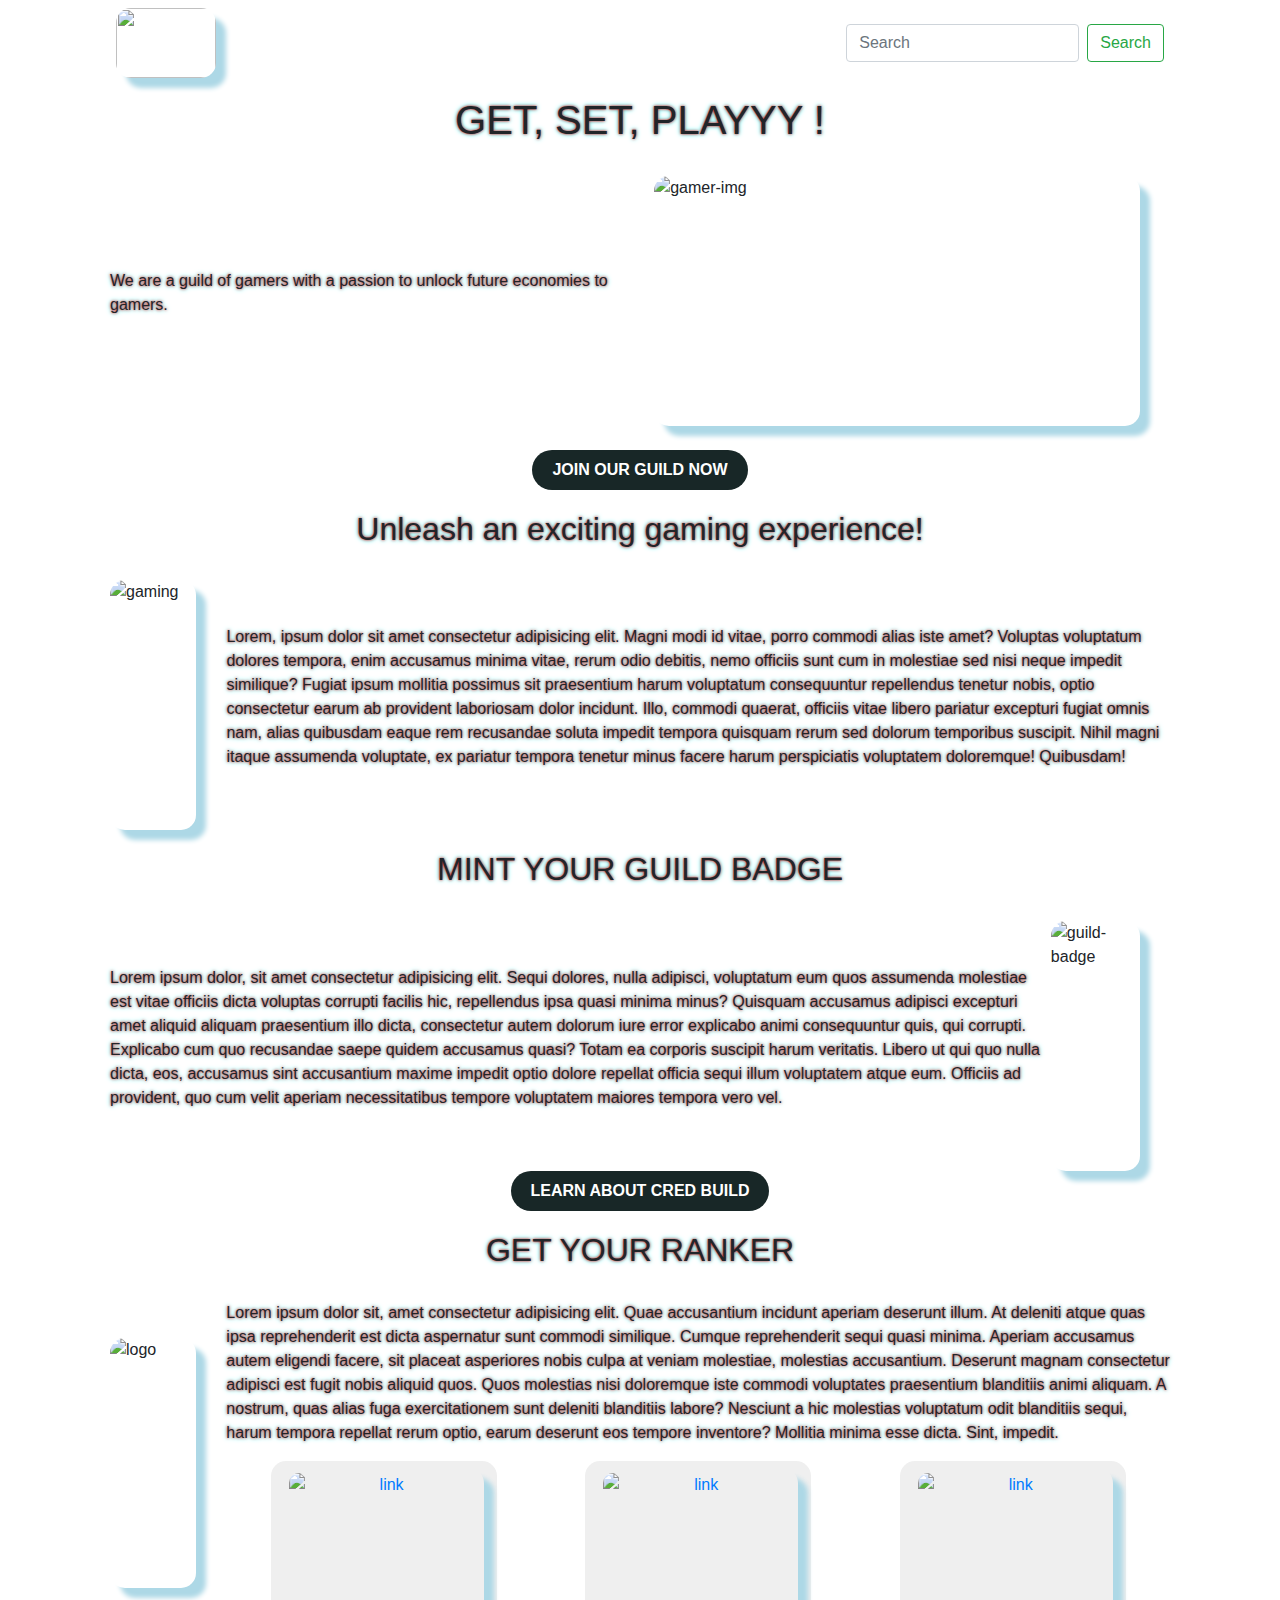
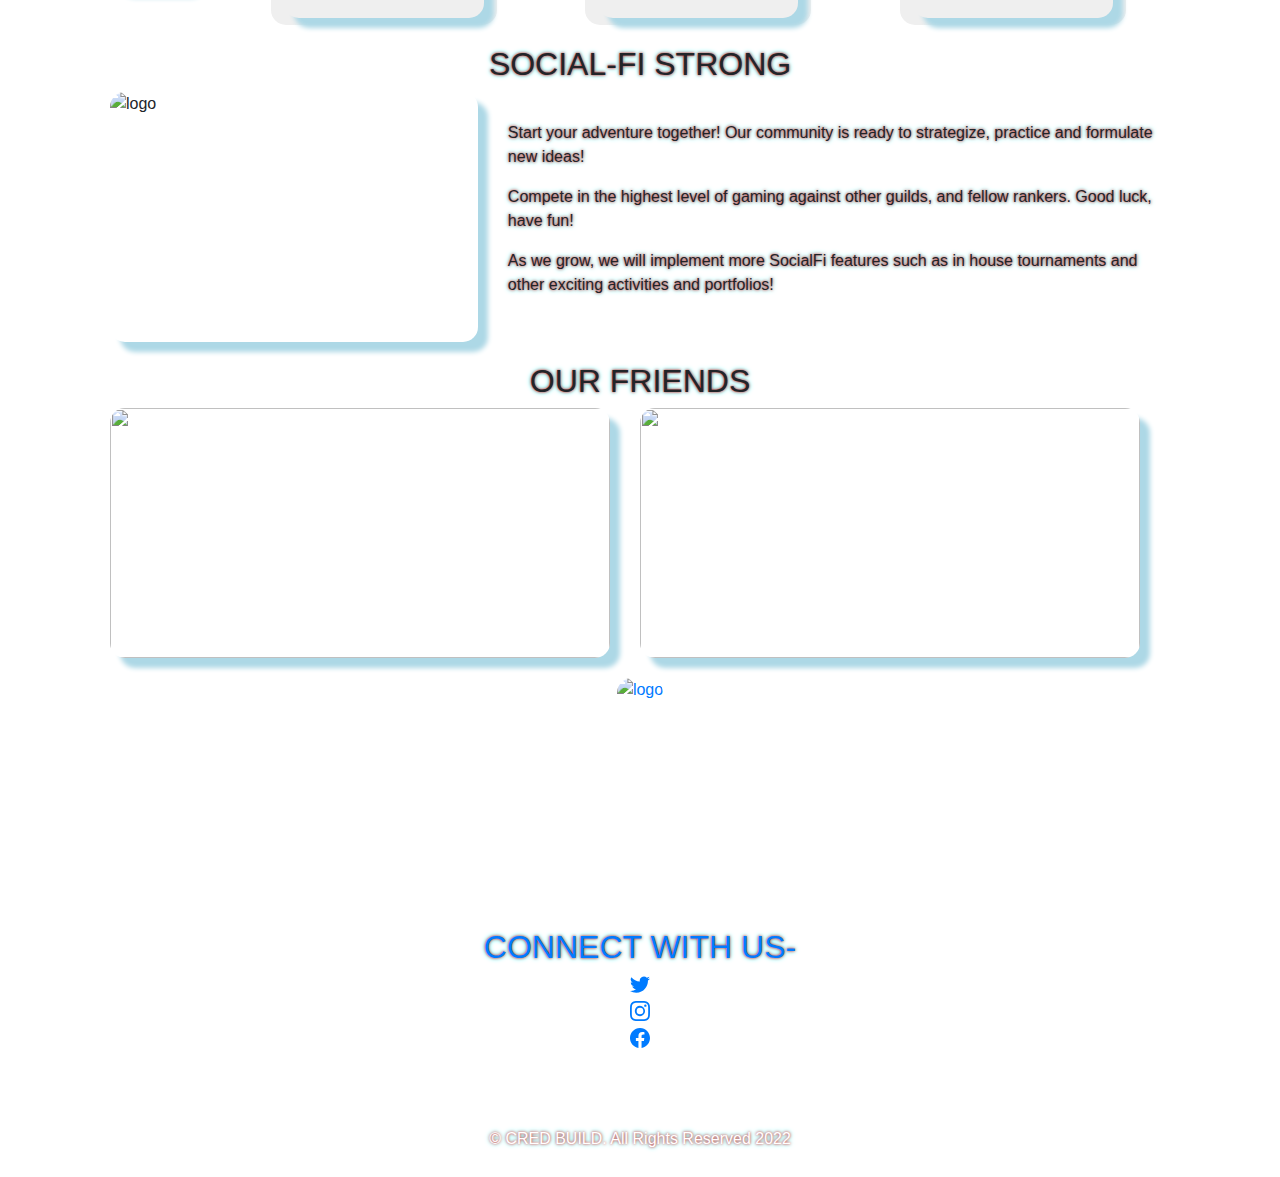
==== commit ffa75e81: "Improved the Ui of the website" ====
--- a/index.html
+++ b/index.html
@@ -10,24 +10,45 @@
     <link rel="preconnect" href="https://fonts.googleapis.com">
     <link rel="preconnect" href="https://fonts.gstatic.com" crossorigin>
     <link href="https://fonts.googleapis.com/css2?family=Tapestry&display=swap" rel="stylesheet">
+    <link rel="stylesheet" href="https://cdn.jsdelivr.net/npm/bootstrap@4.0.0/dist/css/bootstrap.min.css" integrity="sha384-Gn5384xqQ1aoWXA+058RXPxPg6fy4IWvTNh0E263XmFcJlSAwiGgFAW/dAiS6JXm" crossorigin="anonymous">
 </head>
 
 <body>
     <div class="container">
 
-        <div class="header">
-            <a href="/"><img src="./assets/full hd_jpg_logo_white.jpg" class="nav-logo"></a>
-            <!-- <button class="navbar-toggler collapsed" type="button" data-bs-toggle="collapse" data-bs-target="#navbarNav"
-                aria-controls="navbarNav" aria-expanded="false" aria-label="Toggle navigation"><span
-                    class="navbar-toggler-icon"></span></button> -->
-            <div class="navbar-collapse collapse navbar" id="navbarNav">
-                <ul class="navbar-nav ms-auto">
-                    <li class="nav-item"><a href="/">BADGES</a></li>
-                    <li class="nav-item"><a href="/" class="nav-link-custom">CRED GUILD</a></li>
-                    <li class="nav-item"><a href="/" class="nav-link-custom">INVENTORY</a></li>
-                </ul>
-            </div>
-        </div>
+        <div class="container">
+        
+            <nav class="navbar navbar-expand-xl navbar-dark bg-transparent navbar-modify">
+                <a href="/"><img src="./assets/full hd_jpg_logo_white.jpg" class="navbar-logo1"></a>
+                <button class="navbar-toggler" type="button" data-toggle="collapse"
+                    data-target="#navbarSupportedContent" aria-controls="navbarSupportedContent" aria-expanded="false"
+                    aria-label="Toggle navigation">
+                    <span class="navbar-toggler-icon"></span>
+                </button>
+                <style>
+                    .navbar-logo1 {
+                        margin-right: 30px;
+                    }
+                </style>
+                <div class="collapse navbar-collapse" id="navbarSupportedContent">
+                    <ul class="navbar-nav mr-auto">
+                        <li class="nav-item active">
+                            <a class="nav-link" href="/">BADGES <span class="sr-only">(current)</span></a>
+                        </li>
+                        <li class="nav-item active">
+                            <a class="nav-link" href="/">CRED GUILD <span class="sr-only">(current)</span></a>
+                        </li>
+                        <li class="nav-item active">
+                            <a class="nav-link" href="/">INVENTORY <span class="sr-only">(current)</span></a>
+                        </li>
+                    </ul>
+                    <form class="form-inline my-2 my-lg-0">
+                        <input class="form-control mr-sm-2" type="search" placeholder="Search" aria-label="Search">
+                        <button class="btn btn-outline-success my-2 my-sm-0" type="submit">Search</button>
+                    </form>
+                </div>
+            </nav>
+        
 
         <div class="body-content">
             <div class="intro">
--- a/style.css
+++ b/style.css
@@ -189,3 +189,8 @@
   width: 20px;
   height: 20px;
 }
+.navbar-logo1 {
+  width: 100px;
+  height: 70px;
+
+}
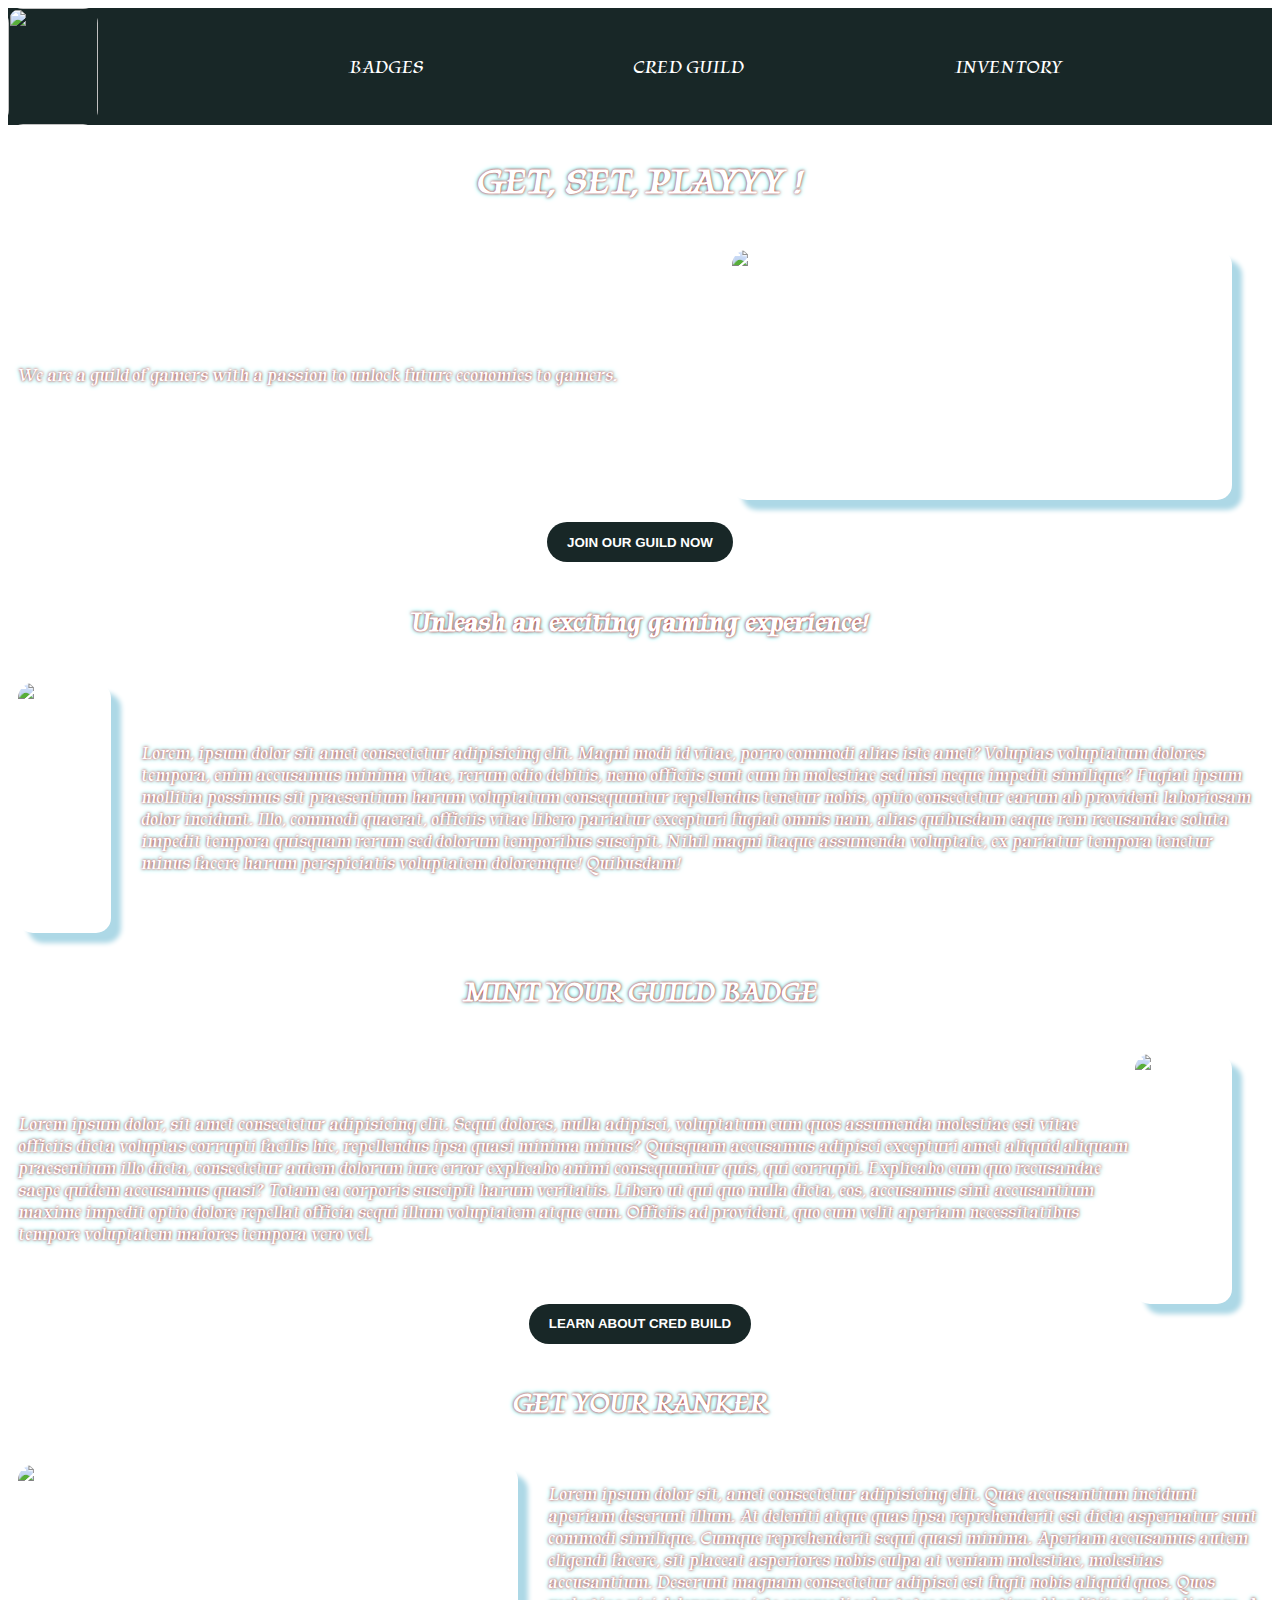
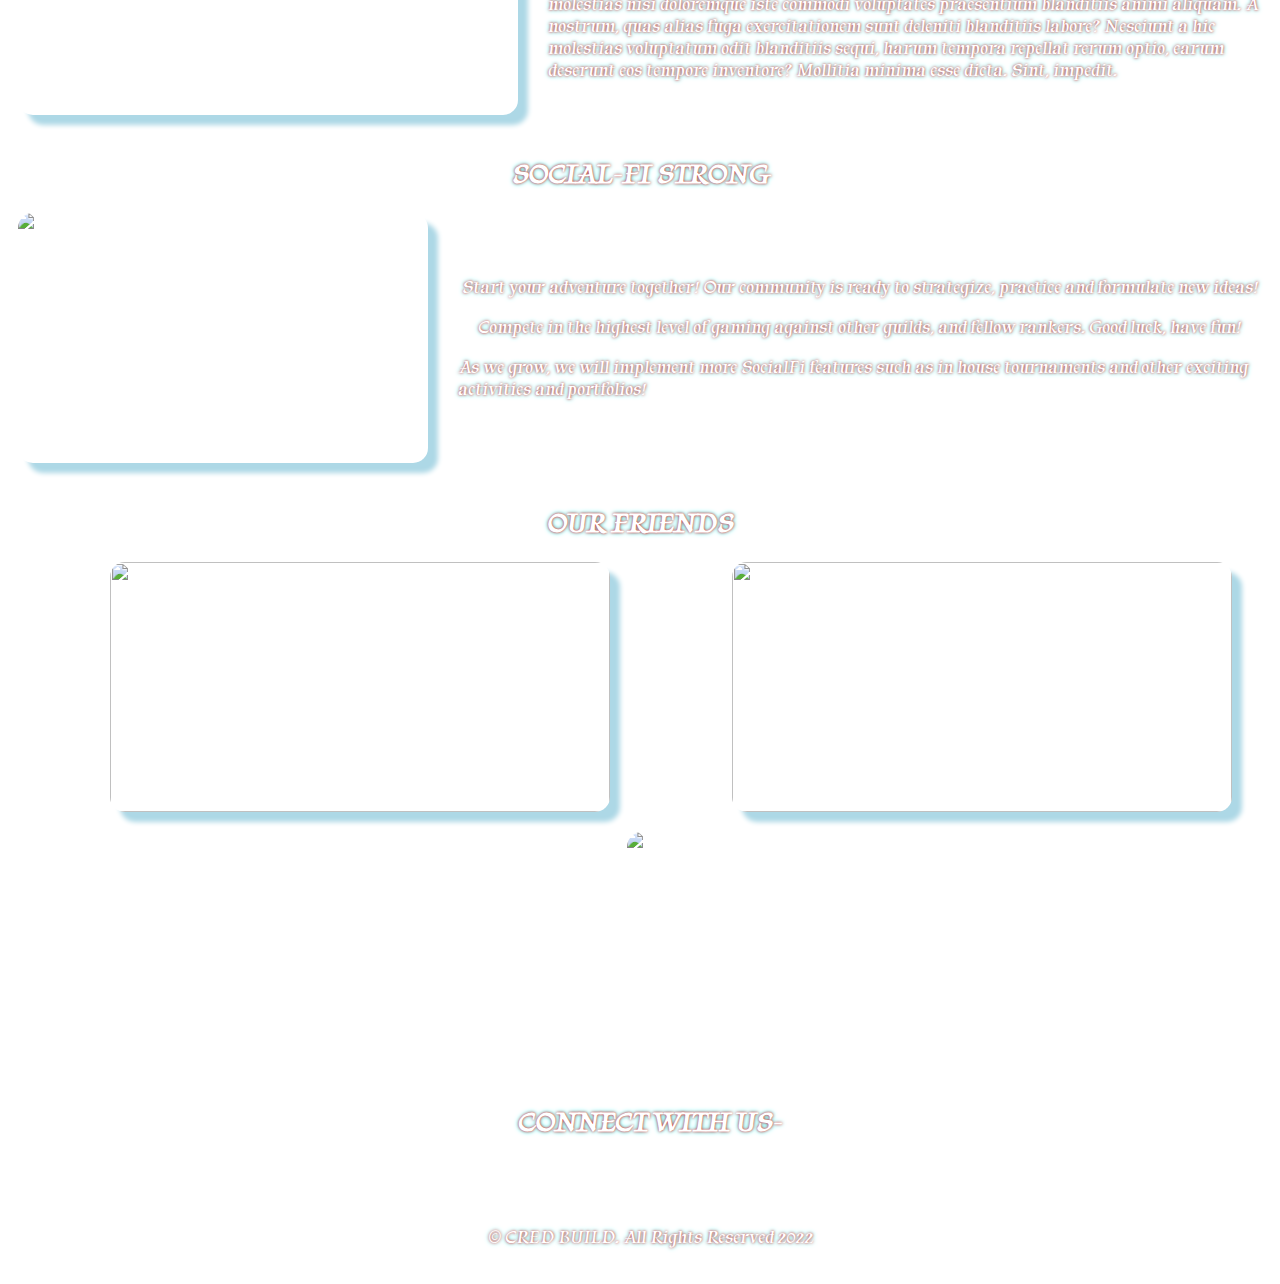
==== commit 1ea5ad17: "Merge pull request #6 from subhro1530/master" ====
--- a/index.html
+++ b/index.html
@@ -1,199 +1,181 @@
-<!DOCTYPE html>
-<html lang="en">
-
-<head>
-    <meta charset="UTF-8">
-    <meta http-equiv="X-UA-Compatible" content="IE=edge">
-    <meta name="viewport" content="width=device-width, initial-scale=1.0">
-    <title>Cred Guild Gaming Website</title>
-    <link rel="stylesheet" href="style.css">
-    <link rel="preconnect" href="https://fonts.googleapis.com">
-    <link rel="preconnect" href="https://fonts.gstatic.com" crossorigin>
-    <link href="https://fonts.googleapis.com/css2?family=Tapestry&display=swap" rel="stylesheet">
-    <link rel="stylesheet" href="https://cdn.jsdelivr.net/npm/bootstrap@4.0.0/dist/css/bootstrap.min.css" integrity="sha384-Gn5384xqQ1aoWXA+058RXPxPg6fy4IWvTNh0E263XmFcJlSAwiGgFAW/dAiS6JXm" crossorigin="anonymous">
-</head>
-
-<body>
-    <div class="container">
-
-        <div class="container">
-        
-            <nav class="navbar navbar-expand-xl navbar-dark bg-transparent navbar-modify">
-                <a href="/"><img src="./assets/full hd_jpg_logo_white.jpg" class="navbar-logo1"></a>
-                <button class="navbar-toggler" type="button" data-toggle="collapse"
-                    data-target="#navbarSupportedContent" aria-controls="navbarSupportedContent" aria-expanded="false"
-                    aria-label="Toggle navigation">
-                    <span class="navbar-toggler-icon"></span>
-                </button>
-                <style>
-                    .navbar-logo1 {
-                        margin-right: 30px;
-                    }
-                </style>
-                <div class="collapse navbar-collapse" id="navbarSupportedContent">
-                    <ul class="navbar-nav mr-auto">
-                        <li class="nav-item active">
-                            <a class="nav-link" href="/">BADGES <span class="sr-only">(current)</span></a>
-                        </li>
-                        <li class="nav-item active">
-                            <a class="nav-link" href="/">CRED GUILD <span class="sr-only">(current)</span></a>
-                        </li>
-                        <li class="nav-item active">
-                            <a class="nav-link" href="/">INVENTORY <span class="sr-only">(current)</span></a>
-                        </li>
-                    </ul>
-                    <form class="form-inline my-2 my-lg-0">
-                        <input class="form-control mr-sm-2" type="search" placeholder="Search" aria-label="Search">
-                        <button class="btn btn-outline-success my-2 my-sm-0" type="submit">Search</button>
-                    </form>
-                </div>
-            </nav>
-        
-
-        <div class="body-content">
-            <div class="intro">
-                <h1>GET, SET, PLAYYY !</h1><br>
-                <div class="flex-container">
-                    <p>We are a guild of gamers with a passion to unlock future economies to gamers.</p>
-                    <img src="https://images.unsplash.com/photo-1539716947714-3295e1074d33?ixlib=rb-1.2.1&ixid=MnwxMjA3fDB8MHxzZWFyY2h8MTJ8fGdhbWVyfGVufDB8fDB8fA%3D%3D&w=1000&q=80"
-                        id="gamer-img" alt="gamer-img"><br>
-                </div><br>
-                <a href="/" target="_blank" rel="" class=""><button id="join">JOIN OUR GUILD NOW</button></a>
-            </div>
-
-            <div class="content1">
-                <h2>Unleash an exciting gaming experience!</h2><br>
-                <div class="flex-container">
-                    <img src="https://wallpapercave.com/wp/wp5579436.jpg" id="gaming" alt="gaming"> <br>
-                    <p>Lorem, ipsum dolor sit amet consectetur adipisicing elit. Magni modi id vitae, porro commodi
-                        alias
-                        iste amet? Voluptas voluptatum dolores tempora, enim accusamus minima vitae, rerum odio debitis,
-                        nemo officiis sunt cum in molestiae sed nisi neque impedit similique? Fugiat ipsum mollitia
-                        possimus
-                        sit praesentium harum voluptatum consequuntur repellendus tenetur nobis, optio consectetur earum
-                        ab
-                        provident laboriosam dolor incidunt. Illo, commodi quaerat, officiis vitae libero pariatur
-                        excepturi
-                        fugiat omnis nam, alias quibusdam eaque rem recusandae soluta impedit tempora quisquam rerum sed
-                        dolorum temporibus suscipit. Nihil magni itaque assumenda voluptate, ex pariatur tempora tenetur
-                        minus facere harum perspiciatis voluptatem doloremque! Quibusdam!</p>
-                </div>
-            </div>
-
-            <div class="content2">
-                <h2>MINT YOUR GUILD BADGE</h2><br>
-                <div class="flex-container">
-                    <p>Lorem ipsum dolor, sit amet consectetur adipisicing elit. Sequi dolores, nulla adipisci,
-                        voluptatum
-                        eum quos assumenda molestiae est vitae officiis dicta voluptas corrupti facilis hic, repellendus
-                        ipsa quasi minima minus? Quisquam accusamus adipisci excepturi amet aliquid aliquam praesentium
-                        illo
-                        dicta, consectetur autem dolorum iure error explicabo animi consequuntur quis, qui corrupti.
-                        Explicabo cum quo recusandae saepe quidem accusamus quasi? Totam ea corporis suscipit harum
-                        veritatis. Libero ut qui quo nulla dicta, eos, accusamus sint accusantium maxime impedit optio
-                        dolore repellat officia sequi illum voluptatem atque eum. Officiis ad provident, quo cum velit
-                        aperiam necessitatibus tempore voluptatem maiores tempora vero vel.</p><br>
-                    <img src="./assets/mockup.jpg" id="badge" alt="guild-badge"><br>
-                </div>
-                <a class="mx-auto" href="/"><button class="about">LEARN ABOUT CRED BUILD</button></a>
-            </div>
-
-            <div class="content3">
-                <h2>GET YOUR RANKER</h2><br>
-                <div class="flex-container">
-                    <img src="./assets/full hd_jpg_logo.jpg" alt="logo"><br>
-                    <div class="group">
-                        <p>Lorem ipsum dolor sit, amet consectetur adipisicing elit. Quae accusantium incidunt aperiam
-                            deserunt
-                            illum. At deleniti atque quas ipsa reprehenderit est dicta aspernatur sunt commodi
-                            similique. Cumque
-                            reprehenderit sequi quasi minima. Aperiam accusamus autem eligendi facere, sit placeat
-                            asperiores
-                            nobis culpa at veniam molestiae, molestias accusantium. Deserunt magnam consectetur adipisci
-                            est
-                            fugit nobis aliquid quos. Quos molestias nisi doloremque iste commodi voluptates praesentium
-                            blanditiis animi aliquam. A nostrum, quas alias fuga exercitationem sunt deleniti blanditiis
-                            labore?
-                            Nesciunt a hic molestias voluptatum odit blanditiis sequi, harum tempora repellat rerum
-                            optio, earum
-                            deserunt eos tempore inventore? Mollitia minima esse dicta. Sint, impedit.</p>
-                        <div class="btn-grp">
-                            <button type="button" class="btn"><a href="/" class="link" target="_blank" rel="">
-                                    <img src="./assets/hd_transparent_logo_black.png" alt="link" class="image"></a><br>
-                            </button><br>
-                            <button type="button" class="btn"><a href="/" class="link" target="_blank" rel="">
-                                    <img src="./assets/full hd_transparent_logo_white.png" alt="link"
-                                        class="image"></a><br>
-                            </button><br>
-                            <button type="button" class="btn"><a href="/" class="link" target="_blank" rel="">
-                                    <img src="./assets/full hd_transparent_logo_black.png" alt="link"
-                                        class="image"></a><br>
-                            </button><br>
-                        </div>
-                    </div>
-                </div>
-            </div>
-
-            <div class="social">
-                <h2>SOCIAL-FI STRONG</h2>
-                <div class="flex-container">
-                    <img src="./assets/greyscale_logo.jpg" alt="logo">
-                    <div class="text">
-                        <p>Start your adventure together! Our community is ready to strategize, practice and formulate new
-                            ideas!</p>
-                        <p>Compete in the highest level of gaming against other guilds, and fellow rankers. Good luck, have
-                            fun!
-                        </p>
-                        <p>As we grow, we will implement more SocialFi features such as in house tournaments and other
-                            exciting activities and portfolios!</p>
-                    </div>
-                    
-                </div>
-            </div>
-
-            <div class="friends">
-                <h2>OUR FRIENDS</h2>
-                <div class="flex-container">
-                    <img src="./assets/wall.jpg"><br>
-                    <img src="./assets/hd_jpg_logo.jpg"><br>
-                </div>
-            </div>
-        </div>
-
-
-        <div class="footer">
-            <div class="flex-container">
-                <div class="footer-logo"><a href="/">
-                        <img src="./assets/hd_transparent_logo_white.png" alt="logo"><br>
-                </div>
-
-                <div class="info">
-                    <h2>CONNECT WITH US-</h2>
-                    <div class="col"><a name="TELEGRAM" link="https://telegram.org/" target="_blank" rel="telegram-link"
-                        href="https://telegram.org/">
-                    <svg xmlns="http://www.w3.org/2000/svg" width="16" height="16" fill="currentColor" class="bi bi-twitter" viewBox="0 0 16 16">
-                        <path d="M5.026 15c6.038 0 9.341-5.003 9.341-9.334 0-.14 0-.282-.006-.422A6.685 6.685 0 0 0 16 3.542a6.658 6.658 0 0 1-1.889.518 3.301 3.301 0 0 0 1.447-1.817 6.533 6.533 0 0 1-2.087.793A3.286 3.286 0 0 0 7.875 6.03a9.325 9.325 0 0 1-6.767-3.429 3.289 3.289 0 0 0 1.018 4.382A3.323 3.323 0 0 1 .64 6.575v.045a3.288 3.288 0 0 0 2.632 3.218 3.203 3.203 0 0 1-.865.115 3.23 3.23 0 0 1-.614-.057 3.283 3.283 0 0 0 3.067 2.277A6.588 6.588 0 0 1 .78 13.58a6.32 6.32 0 0 1-.78-.045A9.344 9.344 0 0 0 5.026 15z"/>
-                     </svg></a>
-                    </div>
-                    <div class="col"><a name="TELEGRAM" link="https://telegram.org/" target="_blank" rel="telegram-link"
-                        href="https://telegram.org/">
-                        <svg xmlns="http://www.w3.org/2000/svg" width="16" height="16" fill="currentColor" class="bi bi-instagram" viewBox="0 0 16 16">
-                            <path d="M8 0C5.829 0 5.556.01 4.703.048 3.85.088 3.269.222 2.76.42a3.917 3.917 0 0 0-1.417.923A3.927 3.927 0 0 0 .42 2.76C.222 3.268.087 3.85.048 4.7.01 5.555 0 5.827 0 8.001c0 2.172.01 2.444.048 3.297.04.852.174 1.433.372 1.942.205.526.478.972.923 1.417.444.445.89.719 1.416.923.51.198 1.09.333 1.942.372C5.555 15.99 5.827 16 8 16s2.444-.01 3.298-.048c.851-.04 1.434-.174 1.943-.372a3.916 3.916 0 0 0 1.416-.923c.445-.445.718-.891.923-1.417.197-.509.332-1.09.372-1.942C15.99 10.445 16 10.173 16 8s-.01-2.445-.048-3.299c-.04-.851-.175-1.433-.372-1.941a3.926 3.926 0 0 0-.923-1.417A3.911 3.911 0 0 0 13.24.42c-.51-.198-1.092-.333-1.943-.372C10.443.01 10.172 0 7.998 0h.003zm-.717 1.442h.718c2.136 0 2.389.007 3.232.046.78.035 1.204.166 1.486.275.373.145.64.319.92.599.28.28.453.546.598.92.11.281.24.705.275 1.485.039.843.047 1.096.047 3.231s-.008 2.389-.047 3.232c-.035.78-.166 1.203-.275 1.485a2.47 2.47 0 0 1-.599.919c-.28.28-.546.453-.92.598-.28.11-.704.24-1.485.276-.843.038-1.096.047-3.232.047s-2.39-.009-3.233-.047c-.78-.036-1.203-.166-1.485-.276a2.478 2.478 0 0 1-.92-.598 2.48 2.48 0 0 1-.6-.92c-.109-.281-.24-.705-.275-1.485-.038-.843-.046-1.096-.046-3.233 0-2.136.008-2.388.046-3.231.036-.78.166-1.204.276-1.486.145-.373.319-.64.599-.92.28-.28.546-.453.92-.598.282-.11.705-.24 1.485-.276.738-.034 1.024-.044 2.515-.045v.002zm4.988 1.328a.96.96 0 1 0 0 1.92.96.96 0 0 0 0-1.92zm-4.27 1.122a4.109 4.109 0 1 0 0 8.217 4.109 4.109 0 0 0 0-8.217zm0 1.441a2.667 2.667 0 1 1 0 5.334 2.667 2.667 0 0 1 0-5.334z"/>
-                          </svg></a>
-                    </div>
-                    <div class="col"><a name="TELEGRAM" link="https://telegram.org/" target="_blank" rel="telegram-link"
-                        href="https://telegram.org/">
-                        <svg xmlns="http://www.w3.org/2000/svg" width="16" height="16" fill="currentColor" class="bi bi-facebook" viewBox="0 0 16 16">
-                            <path d="M16 8.049c0-4.446-3.582-8.05-8-8.05C3.58 0-.002 3.603-.002 8.05c0 4.017 2.926 7.347 6.75 7.951v-5.625h-2.03V8.05H6.75V6.275c0-2.017 1.195-3.131 3.022-3.131.876 0 1.791.157 1.791.157v1.98h-1.009c-.993 0-1.303.621-1.303 1.258v1.51h2.218l-.354 2.326H9.25V16c3.824-.604 6.75-3.934 6.75-7.951z"/>
-                          </svg></a>
-                    </div>
-                </div>
-            </div>
-            <br>
-            <p class="bold-15 mt-5 d-none d-sm-block">© CRED BUILD. All Rights Reserved 2022</p>
-        </div>
-
-    </div>
-</body>
-
+<!DOCTYPE html>
+<html lang="en">
+
+<head>
+    <meta charset="UTF-8">
+    <meta http-equiv="X-UA-Compatible" content="IE=edge">
+    <meta name="viewport" content="width=device-width, initial-scale=1.0">
+    <title>Cred Guild Gaming Website</title>
+    <link rel="shortcut icon" href="assets/favicon.png" type="image/x-icon">
+    <link rel="stylesheet" href="style.css">
+    <link rel="preconnect" href="https://fonts.googleapis.com">
+    <link rel="preconnect" href="https://fonts.gstatic.com" crossorigin>
+    <link href="https://fonts.googleapis.com/css2?family=Tapestry&display=swap" rel="stylesheet">
+</head>
+
+<body>
+    <div class="container">
+
+        <div class="header">
+            <a href="/"><img src="./assets/full hd_jpg_logo_white.jpg" class="nav-logo"></a>
+            <!-- <button class="navbar-toggler collapsed" type="button" data-bs-toggle="collapse" data-bs-target="#navbarNav"
+                aria-controls="navbarNav" aria-expanded="false" aria-label="Toggle navigation"><span
+                    class="navbar-toggler-icon"></span></button> -->
+            <div class="navbar-collapse collapse navbar" id="navbarNav">
+                <ul class="navbar-nav ms-auto">
+                    <li class="nav-item"><a href="./badges.html">BADGES</a></li>
+                    <li class="nav-item"><a href="/" class="nav-link-custom">CRED GUILD</a></li>
+                    <li class="nav-item"><a href="./inventory.html" class="nav-link-custom">INVENTORY</a></li>
+                </ul>
+            </div>
+        </div>
+
+        <div class="body-content">
+            <div class="intro">
+                <h1>GET, SET, PLAYYY !</h1><br>
+                <div class="flex-container">
+                    <p>We are a guild of gamers with a passion to unlock future economies to gamers.</p>
+                    <img src="https://images.unsplash.com/photo-1539716947714-3295e1074d33?ixlib=rb-1.2.1&ixid=MnwxMjA3fDB8MHxzZWFyY2h8MTJ8fGdhbWVyfGVufDB8fDB8fA%3D%3D&w=1000&q=80"
+                        id="gamer-img" alt="gamer-img"><br>
+                </div><br>
+                <a href="/" target="_blank" rel="" class=""><button id="join">JOIN OUR GUILD NOW</button></a>
+            </div>
+
+            <div class="content1">
+                <h2>Unleash an exciting gaming experience!</h2><br>
+                <div class="flex-container">
+                    <img src="https://wallpapercave.com/wp/wp5579436.jpg" id="gaming" alt="gaming"> <br>
+                    <p>Lorem, ipsum dolor sit amet consectetur adipisicing elit. Magni modi id vitae, porro commodi
+                        alias
+                        iste amet? Voluptas voluptatum dolores tempora, enim accusamus minima vitae, rerum odio debitis,
+                        nemo officiis sunt cum in molestiae sed nisi neque impedit similique? Fugiat ipsum mollitia
+                        possimus
+                        sit praesentium harum voluptatum consequuntur repellendus tenetur nobis, optio consectetur earum
+                        ab
+                        provident laboriosam dolor incidunt. Illo, commodi quaerat, officiis vitae libero pariatur
+                        excepturi
+                        fugiat omnis nam, alias quibusdam eaque rem recusandae soluta impedit tempora quisquam rerum sed
+                        dolorum temporibus suscipit. Nihil magni itaque assumenda voluptate, ex pariatur tempora tenetur
+                        minus facere harum perspiciatis voluptatem doloremque! Quibusdam!</p>
+                </div>
+            </div>
+
+            <div class="content2">
+                <h2>MINT YOUR GUILD BADGE</h2><br>
+                <div class="flex-container">
+                    <p>Lorem ipsum dolor, sit amet consectetur adipisicing elit. Sequi dolores, nulla adipisci,
+                        voluptatum
+                        eum quos assumenda molestiae est vitae officiis dicta voluptas corrupti facilis hic, repellendus
+                        ipsa quasi minima minus? Quisquam accusamus adipisci excepturi amet aliquid aliquam praesentium
+                        illo
+                        dicta, consectetur autem dolorum iure error explicabo animi consequuntur quis, qui corrupti.
+                        Explicabo cum quo recusandae saepe quidem accusamus quasi? Totam ea corporis suscipit harum
+                        veritatis. Libero ut qui quo nulla dicta, eos, accusamus sint accusantium maxime impedit optio
+                        dolore repellat officia sequi illum voluptatem atque eum. Officiis ad provident, quo cum velit
+                        aperiam necessitatibus tempore voluptatem maiores tempora vero vel.</p><br>
+                    <img src="./assets/mockup.jpg" id="badge" alt="guild-badge"><br>
+                </div>
+                <a class="mx-auto" href="/"><button class="about">LEARN ABOUT CRED BUILD</button></a>
+            </div>
+
+            <div class="content3">
+                <h2>GET YOUR RANKER</h2><br>
+                <div class="flex-container">
+                    <div style="display: flex; justify-content: center;">
+                        <img src="./assets/full hd_jpg_logo.jpg" alt="logo"><br>
+                    </div>
+                    <div class="group">
+                        <p>Lorem ipsum dolor sit, amet consectetur adipisicing elit. Quae accusantium incidunt aperiam
+                            deserunt
+                            illum. At deleniti atque quas ipsa reprehenderit est dicta aspernatur sunt commodi
+                            similique. Cumque
+                            reprehenderit sequi quasi minima. Aperiam accusamus autem eligendi facere, sit placeat
+                            asperiores
+                            nobis culpa at veniam molestiae, molestias accusantium. Deserunt magnam consectetur adipisci
+                            est
+                            fugit nobis aliquid quos. Quos molestias nisi doloremque iste commodi voluptates praesentium
+                            blanditiis animi aliquam. A nostrum, quas alias fuga exercitationem sunt deleniti blanditiis
+                            labore?
+                            Nesciunt a hic molestias voluptatum odit blanditiis sequi, harum tempora repellat rerum
+                            optio, earum
+                            deserunt eos tempore inventore? Mollitia minima esse dicta. Sint, impedit.</p>
+                        <!-- <div class="btn-grp">
+                            <button type="button" class="btn"><a href="/" class="link" target="_blank" rel="">
+                                    <img src="./assets/hd_transparent_logo_black.png" alt="link" class="image"></a><br>
+                            </button><br>
+                            <button type="button" class="btn"><a href="/" class="link" target="_blank" rel="">
+                                    <img src="./assets/full hd_transparent_logo_white.png" alt="link"
+                                        class="image"></a><br>
+                            </button><br>
+                            <button type="button" class="btn"><a href="/" class="link" target="_blank" rel="">
+                                    <img src="./assets/full hd_transparent_logo_black.png" alt="link"
+                                        class="image"></a><br>
+                            </button><br>
+                        </div> -->
+                    </div>
+                </div>
+            </div>
+
+            <div class="social">
+                <h2>SOCIAL-FI STRONG</h2>
+                <div class="flex-container">
+                    <img src="./assets/greyscale_logo.jpg" alt="logo">
+                    <div class="text">
+                        <p>Start your adventure together! Our community is ready to strategize, practice and formulate new
+                            ideas!</p>
+                        <p>Compete in the highest level of gaming against other guilds, and fellow rankers. Good luck, have
+                            fun!
+                        </p>
+                        <p>As we grow, we will implement more SocialFi features such as in house tournaments and other
+                            exciting activities and portfolios!</p>
+                    </div>
+                    
+                </div>
+            </div>
+
+            <div class="friends">
+                <h2>OUR FRIENDS</h2>
+                <div class="flex-container">
+                    <img src="./assets/wall.jpg"><br>
+                    <img src="./assets/hd_jpg_logo.jpg"><br>
+                </div>
+            </div>
+        </div>
+
+
+        <div class="footer">
+            <div class="flex-container">
+                <div class="footer-logo"><a href="/">
+                        <img src="./assets/hd_transparent_logo_white.png" alt="logo"><br>
+                </div>
+
+                <div class="info">
+                    <h2>CONNECT WITH US-</h2>
+                    <div class="col"><a name="TELEGRAM" link="https://telegram.org/" target="_blank" rel="telegram-link"
+                        href="https://telegram.org/">
+                    <svg xmlns="http://www.w3.org/2000/svg" width="16" height="16" fill="currentColor" class="bi bi-twitter" viewBox="0 0 16 16">
+                        <path d="M5.026 15c6.038 0 9.341-5.003 9.341-9.334 0-.14 0-.282-.006-.422A6.685 6.685 0 0 0 16 3.542a6.658 6.658 0 0 1-1.889.518 3.301 3.301 0 0 0 1.447-1.817 6.533 6.533 0 0 1-2.087.793A3.286 3.286 0 0 0 7.875 6.03a9.325 9.325 0 0 1-6.767-3.429 3.289 3.289 0 0 0 1.018 4.382A3.323 3.323 0 0 1 .64 6.575v.045a3.288 3.288 0 0 0 2.632 3.218 3.203 3.203 0 0 1-.865.115 3.23 3.23 0 0 1-.614-.057 3.283 3.283 0 0 0 3.067 2.277A6.588 6.588 0 0 1 .78 13.58a6.32 6.32 0 0 1-.78-.045A9.344 9.344 0 0 0 5.026 15z"/>
+                     </svg></a>
+                    </div>
+                    <div class="col"><a name="TELEGRAM" link="https://telegram.org/" target="_blank" rel="telegram-link"
+                        href="https://telegram.org/">
+                        <svg xmlns="http://www.w3.org/2000/svg" width="16" height="16" fill="currentColor" class="bi bi-instagram" viewBox="0 0 16 16">
+                            <path d="M8 0C5.829 0 5.556.01 4.703.048 3.85.088 3.269.222 2.76.42a3.917 3.917 0 0 0-1.417.923A3.927 3.927 0 0 0 .42 2.76C.222 3.268.087 3.85.048 4.7.01 5.555 0 5.827 0 8.001c0 2.172.01 2.444.048 3.297.04.852.174 1.433.372 1.942.205.526.478.972.923 1.417.444.445.89.719 1.416.923.51.198 1.09.333 1.942.372C5.555 15.99 5.827 16 8 16s2.444-.01 3.298-.048c.851-.04 1.434-.174 1.943-.372a3.916 3.916 0 0 0 1.416-.923c.445-.445.718-.891.923-1.417.197-.509.332-1.09.372-1.942C15.99 10.445 16 10.173 16 8s-.01-2.445-.048-3.299c-.04-.851-.175-1.433-.372-1.941a3.926 3.926 0 0 0-.923-1.417A3.911 3.911 0 0 0 13.24.42c-.51-.198-1.092-.333-1.943-.372C10.443.01 10.172 0 7.998 0h.003zm-.717 1.442h.718c2.136 0 2.389.007 3.232.046.78.035 1.204.166 1.486.275.373.145.64.319.92.599.28.28.453.546.598.92.11.281.24.705.275 1.485.039.843.047 1.096.047 3.231s-.008 2.389-.047 3.232c-.035.78-.166 1.203-.275 1.485a2.47 2.47 0 0 1-.599.919c-.28.28-.546.453-.92.598-.28.11-.704.24-1.485.276-.843.038-1.096.047-3.232.047s-2.39-.009-3.233-.047c-.78-.036-1.203-.166-1.485-.276a2.478 2.478 0 0 1-.92-.598 2.48 2.48 0 0 1-.6-.92c-.109-.281-.24-.705-.275-1.485-.038-.843-.046-1.096-.046-3.233 0-2.136.008-2.388.046-3.231.036-.78.166-1.204.276-1.486.145-.373.319-.64.599-.92.28-.28.546-.453.92-.598.282-.11.705-.24 1.485-.276.738-.034 1.024-.044 2.515-.045v.002zm4.988 1.328a.96.96 0 1 0 0 1.92.96.96 0 0 0 0-1.92zm-4.27 1.122a4.109 4.109 0 1 0 0 8.217 4.109 4.109 0 0 0 0-8.217zm0 1.441a2.667 2.667 0 1 1 0 5.334 2.667 2.667 0 0 1 0-5.334z"/>
+                          </svg></a>
+                    </div>
+                    <div class="col"><a name="TELEGRAM" link="https://telegram.org/" target="_blank" rel="telegram-link"
+                        href="https://telegram.org/">
+                        <svg xmlns="http://www.w3.org/2000/svg" width="16" height="16" fill="currentColor" class="bi bi-facebook" viewBox="0 0 16 16">
+                            <path d="M16 8.049c0-4.446-3.582-8.05-8-8.05C3.58 0-.002 3.603-.002 8.05c0 4.017 2.926 7.347 6.75 7.951v-5.625h-2.03V8.05H6.75V6.275c0-2.017 1.195-3.131 3.022-3.131.876 0 1.791.157 1.791.157v1.98h-1.009c-.993 0-1.303.621-1.303 1.258v1.51h2.218l-.354 2.326H9.25V16c3.824-.604 6.75-3.934 6.75-7.951z"/>
+                          </svg></a>
+                    </div>
+                </div>
+            </div>
+            <br>
+            <p class="bold-15 mt-5 d-none d-sm-block">© CRED BUILD. All Rights Reserved 2022</p>
+        </div>
+
+    </div>
+</body>
+
 </html>